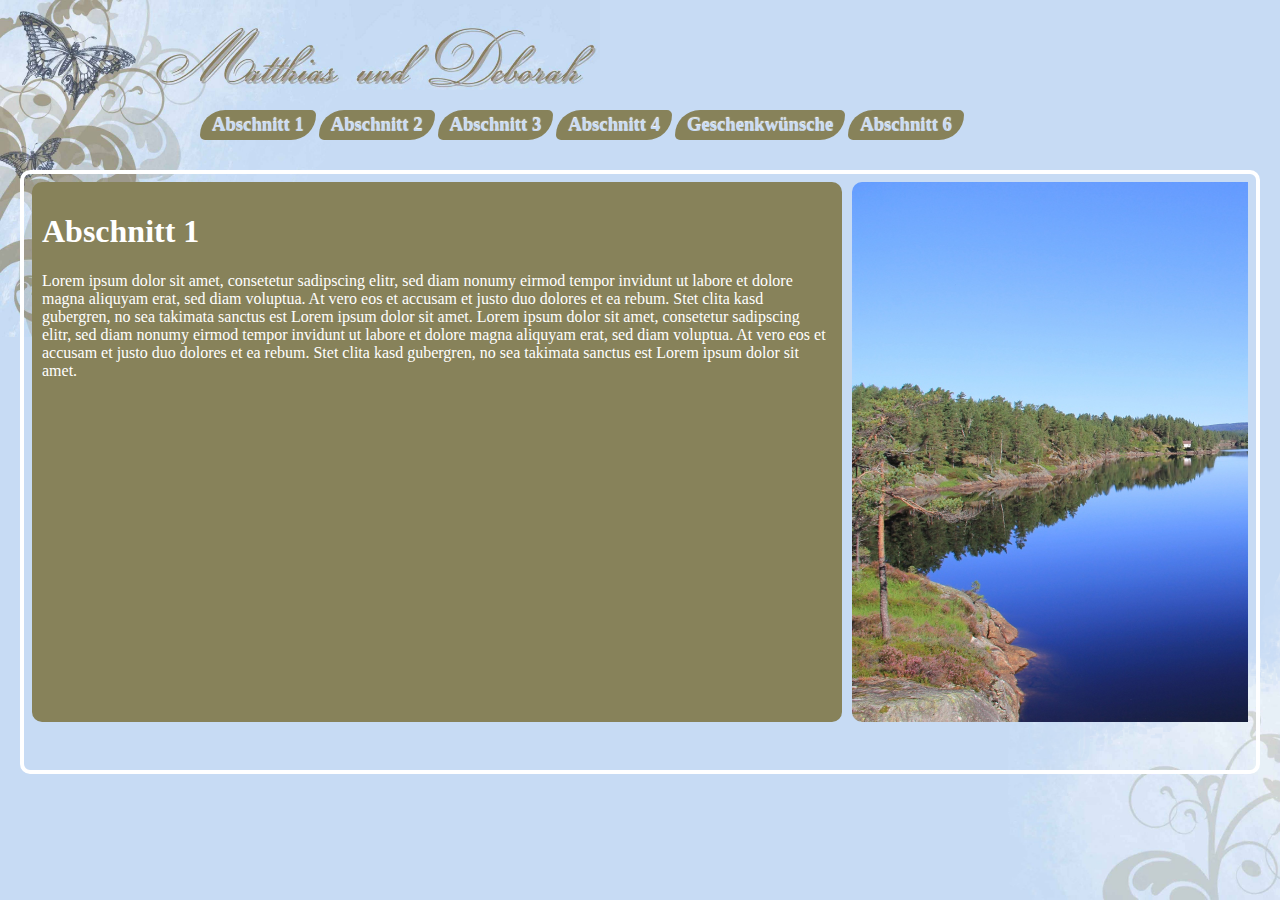
==== index.html @ 4ffcbb81 "design" ====
<!DOCTYPE html>
<html>
    <head>
        <script src="js/jquery.js"></script>
        <style>
            html, body, div, span, a, h, img, section {                
                -webkit-box-sizing: border-box; /* Safari/Chrome, other WebKit */
                -moz-box-sizing: border-box;    /* Firefox, other Gecko */
                box-sizing: border-box;         /* Opera/IE 8+ */
            }
            html {
                margin: 0;
                padding: 0;

                background: rgba(199,219,244,1);
                background-image: url('img/bg_left_top.png');
                background-size: 600px auto;
                background-repeat: no-repeat;
                /*height: 100%;*/
            }
            body {
                margin: 0 auto;
                padding: 0;
                /*padding-left: 200px;*/
                padding-top: 110px;

            }
            header {
                /*width: 500px;*/
                /*min-height: 20px;*/

                /*background: rgba(80,50,0,1);*/
                /*background: -webkit-linear-gradient(top, rgba(250, 230, 180, 0.5), rgba(80,50,0,1) 20%, rgba(80,50,0,1) 80%, #000);*/
            }
            footer {
                width: 100%;
                height: 100%;
                background-image: url('img/bg_right_bottom.png');
                background-position: bottom right;
                background-size: auto 400px;
                background-repeat: no-repeat;
                position: absolute;
                bottom: 0px;
                z-index: -1;
            }
            nav {
                padding-left: 200px;
                padding-bottom: 60px;
            }
            nav>a {
                display: block;
                float: left;
                padding: 4px 12px;
                background: rgba(135,130,90,1);
                margin-right: 3px;
                color: rgba(199,219,244,1);
                text-decoration: none;
                font-weight: bold;
                text-shadow: rgba(255,255,255,1) 0px -1px 1px;
                font-size: 14pt;
                border-radius: 100px 20px;
            }
            #scrollBoxContainer {
                margin: 0 auto;
                width: calc(100% - 40px);
                padding: 8px;
                border: 4px solid #FFF;/*rgba(135,130,90,1);*/
                border-radius: 10px;
                /*border-bottom: none;*/
            }
            #scrollBox {
                margin: 0 auto;
                height: 580px;
                /*border: 1px solid white;*/
                overflow-x: scroll;
                /*padding: 10px;*/
            }
            #content {
                width: 9020px;
                /*background: #EED;*/
                height: 100%;
            }
            section {
                width: 810px;
                height: 540px;
                background: rgba(135,130,90,1);
                /*background: rgba(80,50,0,0.7);*/                 
                display: block;
                color: white;
                float: left;
                margin-right: 10px;
                padding: 10px;
                border-radius: 10px;
            }
            section.last {
                margin-right: 0;
            }

            .kategorie {

            }
            .kategorie>.head {
                display: block;
                margin-bottom: 4px;
                padding: 2px;
                padding-left: 10px;
                background: rgba(255,255,255,0.2);
                box-shadow: inset 1px 1px 3px 0px #FFF;
                border-radius: 3px;
                cursor: pointer;
            }
            .kategorie>.head:hover {
                box-shadow: inset 1px 1px 2px 0px #000;
                
            }
            .kategorie>.body {
                display: none;
                width: 100%;
                padding: 10px;
                margin-bottom: 8px;
                background: rgba(255,255,255,0.2);
                box-shadow: inset 1px 1px 2px 0px #FFF;
                border-radius: 3px;
            }
            .wunsch {
                display: inline-block;
                background: #FFF;
                width: 120px;
                height: 130px;
                margin-right: 10px;
                padding: 4px;
                text-align: center;
                color: rgba(135,130,90,1);
                box-shadow: 3px 3px 2px 0px #444;
                border-radius: 12px;
            }

            ::-webkit-scrollbar {
                width: 12px;
            }
            ::-webkit-scrollbar-track {
                -webkit-box-shadow: inset 0 0 6px rgba(0,0,0,0.6); 
                border-radius: 10px;
                background: rgba(170,170,170,1);
            }
            ::-webkit-scrollbar-track-piece {               
            }
            ::-webkit-scrollbar-thumb {
                -webkit-box-shadow: inset 0 0 6px rgba(0,0,0,0.6); 
                background: rgba(135,130,90,1);                 
            }
            ::-webkit-scrollbar-thumb {
                border-radius: 10px;
                -webkit-box-shadow: inset 0 0 6px rgba(0,0,0,0.6); 
            }
        </style>
        <script>
            $(function() {
                $('nav a').click(function(event) {
                    $("#scrollBox").stop().animate({
                        scrollLeft: $($(this).attr('href')).parent('section').offset().left + $('#scrollBox').scrollLeft() - $('#scrollBox').offset().left},
                    2000);
                    event.preventDefault();
                });
                $('.kategorie>.head').click(function(event) {
                   $('.kategorie>.body').slideUp();
                   $(this).parent('.kategorie').children('.body').slideToggle(); 
                });
            });
        </script>
    </head>
    <body>
        <header>

        </header>
        <nav>
            <a href="#abschnitt1">Abschnitt 1</a>
            <a href="#abschnitt2">Abschnitt 2</a>
            <a href="#abschnitt3">Abschnitt 3</a>
            <a href="#abschnitt4">Abschnitt 4</a>
            <a href="#geschenke">Geschenkw&uuml;nsche</a>
            <a href="#abschnitt6">Abschnitt 6</a>
        </nav>
        <div id="scrollBoxContainer">
            <div id="scrollBox">
                <div id="content">
                    <section>
                        <a id="abschnitt1"><h1>Abschnitt 1</h1></a>
                        Lorem ipsum dolor sit amet, consetetur sadipscing elitr, sed diam nonumy eirmod tempor invidunt ut labore et dolore magna aliquyam erat, sed diam voluptua. At vero eos et accusam et justo duo dolores et ea rebum. Stet clita kasd gubergren, no sea takimata sanctus est Lorem ipsum dolor sit amet. Lorem ipsum dolor sit amet, consetetur sadipscing elitr, sed diam nonumy eirmod tempor invidunt ut labore et dolore magna aliquyam erat, sed diam voluptua. At vero eos et accusam et justo duo dolores et ea rebum. Stet clita kasd gubergren, no sea takimata sanctus est Lorem ipsum dolor sit amet.
                    </section>
                    <section style="background: url('img/2.jpg'); background-size: cover"></section>
                    <section>
                        <a id="abschnitt2"><h1>Abschnitt 2</h1></a>
                        Lorem ipsum dolor sit amet, consetetur sadipscing elitr, sed diam nonumy eirmod tempor invidunt ut labore et dolore magna aliquyam erat, sed diam voluptua. At vero eos et accusam et justo duo dolores et ea rebum. Stet clita kasd gubergren, no sea takimata sanctus est Lorem ipsum dolor sit amet. Lorem ipsum dolor sit amet, consetetur sadipscing elitr, sed diam nonumy eirmod tempor invidunt ut labore et dolore magna aliquyam erat, sed diam voluptua. At vero eos et accusam et justo duo dolores et ea rebum. Stet clita kasd gubergren, no sea takimata sanctus est Lorem ipsum dolor sit amet.
                    </section>
                    <section style="background: url('img/3.jpg'); background-size: cover"></section>
                    <section>
                        <a id="abschnitt3"><h1>Abschnitt 3</h1></a>
                        Lorem ipsum dolor sit amet, consetetur sadipscing elitr, sed diam nonumy eirmod tempor invidunt ut labore et dolore magna aliquyam erat, sed diam voluptua. At vero eos et accusam et justo duo dolores et ea rebum. Stet clita kasd gubergren, no sea takimata sanctus est Lorem ipsum dolor sit amet. Lorem ipsum dolor sit amet, consetetur sadipscing elitr, sed diam nonumy eirmod tempor invidunt ut labore et dolore magna aliquyam erat, sed diam voluptua. At vero eos et accusam et justo duo dolores et ea rebum. Stet clita kasd gubergren, no sea takimata sanctus est Lorem ipsum dolor sit amet.
                    </section>
                    <section style="background: url('img/6.jpg'); background-size: cover"></section>
                    <section>
                        <a id="abschnitt4"><h1>Abschnitt 4</h1></a>
                        Lorem ipsum dolor sit amet, consetetur sadipscing elitr, sed diam nonumy eirmod tempor invidunt ut labore et dolore magna aliquyam erat, sed diam voluptua. At vero eos et accusam et justo duo dolores et ea rebum. Stet clita kasd gubergren, no sea takimata sanctus est Lorem ipsum dolor sit amet. Lorem ipsum dolor sit amet, consetetur sadipscing elitr, sed diam nonumy eirmod tempor invidunt ut labore et dolore magna aliquyam erat, sed diam voluptua. At vero eos et accusam et justo duo dolores et ea rebum. Stet clita kasd gubergren, no sea takimata sanctus est Lorem ipsum dolor sit amet.
                    </section>
                    <section style="background: url('img/7.jpg'); background-size: cover"></section>
                    <section>
                        <a id="geschenke"><h1>Geschenkw&uuml;nsche</h1></a>
                        <div class="kategorie">
                            <div class="head">Kategorie 1</div>
                            <div class="body">
                                <div class="wunsch">
                                    Wunsch 1
                                </div>
                                <div class="wunsch">
                                    Wunsch 1
                                </div>
                                <div class="wunsch">
                                    Wunsch 1
                                </div>
                                <div class="wunsch">
                                    Wunsch 1
                                </div>
                                <div class="wunsch">
                                    Wunsch 1
                                </div>
                            </div>
                        </div>
                        <div class="kategorie">
                            <div class="head">Kategorie 2</div>
                            <div class="body">
                                <div class="wunsch">
                                    Wunsch 1
                                </div>
                                <div class="wunsch">
                                    Wunsch 1
                                </div>
                                <div class="wunsch">
                                    Wunsch 1
                                </div>
                                <div class="wunsch">
                                    Wunsch 1
                                </div>
                                <div class="wunsch">
                                    Wunsch 1
                                </div>
                            </div>
                        </div>
                        <div class="kategorie">
                            <div class="head">Kategorie 3</div>
                            <div class="body">
                                <div class="wunsch">
                                    Wunsch 1
                                </div>
                                <div class="wunsch">
                                    Wunsch 1
                                </div>
                                <div class="wunsch">
                                    Wunsch 1
                                </div>
                                <div class="wunsch">
                                    Wunsch 1
                                </div>
                                <div class="wunsch">
                                    Wunsch 1
                                </div>
                            </div>
                        </div>
                        <div class="kategorie">
                            <div class="head">Kategorie 4</div>
                            <div class="body">
                                <div class="wunsch">
                                    Wunsch 1
                                </div>
                                <div class="wunsch">
                                    Wunsch 1
                                </div>
                                <div class="wunsch">
                                    Wunsch 1
                                </div>
                                <div class="wunsch">
                                    Wunsch 1
                                </div>
                                <div class="wunsch">
                                    Wunsch 1
                                </div>
                            </div>
                        </div>
                        <div class="kategorie">
                            <div class="head">Kategorie 5</div>
                            <div class="body">
                                <div class="wunsch">
                                    Wunsch 1
                                </div>
                                <div class="wunsch">
                                    Wunsch 1
                                </div>
                                <div class="wunsch">
                                    Wunsch 1
                                </div>
                                <div class="wunsch">
                                    Wunsch 1
                                </div>
                                <div class="wunsch">
                                    Wunsch 1
                                </div>
                            </div>
                        </div>
                    </section>
                    <section style="background: url('img/8.jpg'); background-size: cover"></section>
                    <section class="last">
                        <a id="abschnitt6"><h1>Abschnitt 6</h1></a>
                        Lorem ipsum dolor sit amet, consetetur sadipscing elitr, sed diam nonumy eirmod tempor invidunt ut labore et dolore magna aliquyam erat, sed diam voluptua. At vero eos et accusam et justo duo dolores et ea rebum. Stet clita kasd gubergren, no sea takimata sanctus est Lorem ipsum dolor sit amet. Lorem ipsum dolor sit amet, consetetur sadipscing elitr, sed diam nonumy eirmod tempor invidunt ut labore et dolore magna aliquyam erat, sed diam voluptua. At vero eos et accusam et justo duo dolores et ea rebum. Stet clita kasd gubergren, no sea takimata sanctus est Lorem ipsum dolor sit amet.
                    </section>
                </div>

            </div>
        </div>
        <footer></footer>
    </body>
</html>
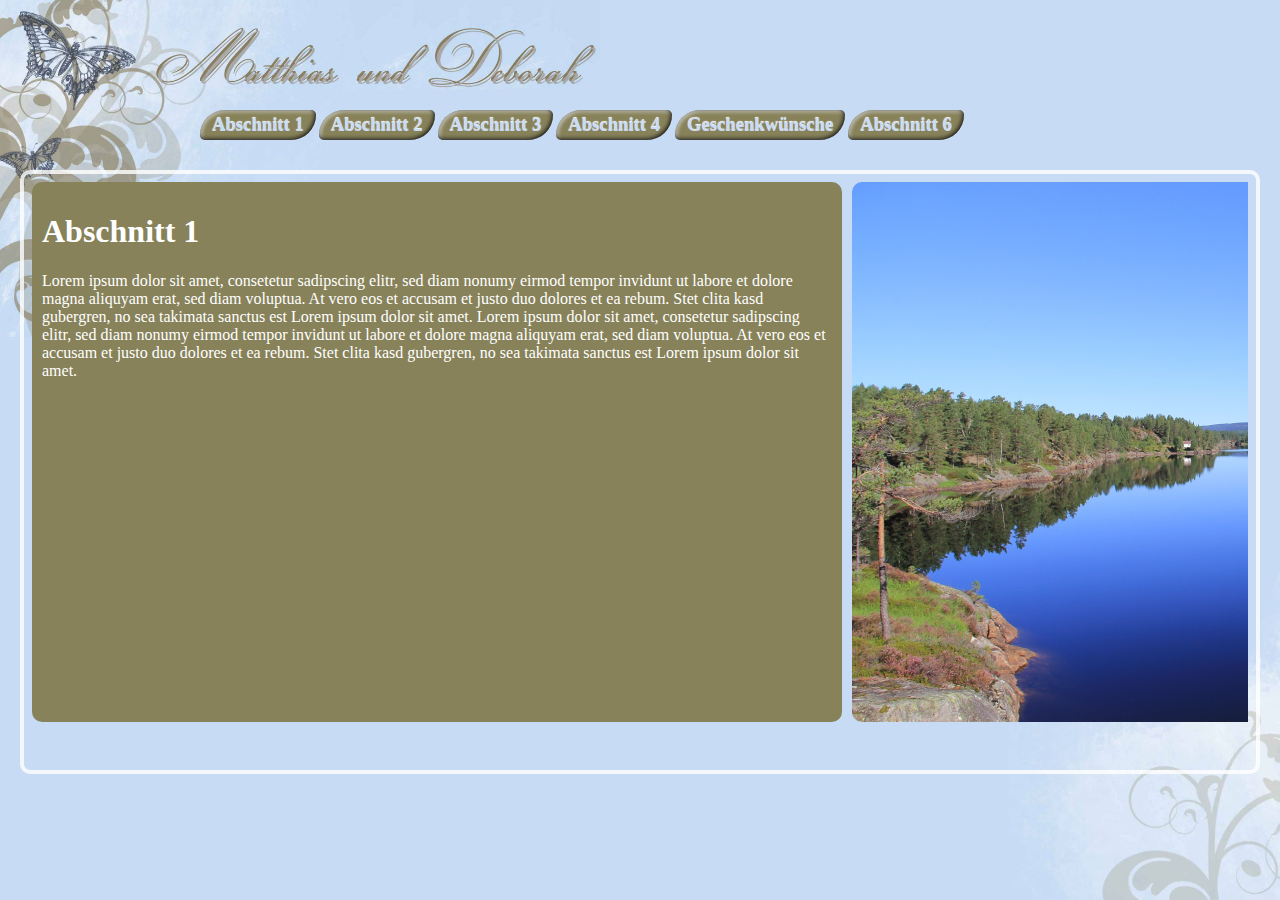
==== commit 2fc7a6d7: "a" ====
--- a/index.html
+++ b/index.html
@@ -59,12 +59,13 @@
                 text-shadow: rgba(255,255,255,1) 0px -1px 1px;
                 font-size: 14pt;
                 border-radius: 100px 20px;
+                box-shadow: inset -1px -1px 4px #000, inset 1px 1px 4px 0px #FFF
             }
             #scrollBoxContainer {
                 margin: 0 auto;
                 width: calc(100% - 40px);
                 padding: 8px;
-                border: 4px solid #FFF;/*rgba(135,130,90,1);*/
+                border: 4px solid rgba(255,255,255, 0.8);/*rgba(135,130,90,1);*/
                 border-radius: 10px;
                 /*border-bottom: none;*/
             }
@@ -111,7 +112,7 @@
             }
             .kategorie>.head:hover {
                 box-shadow: inset 1px 1px 2px 0px #000;
-                
+
             }
             .kategorie>.body {
                 display: none;
@@ -129,10 +130,20 @@
                 height: 130px;
                 margin-right: 10px;
                 padding: 4px;
+                padding-top: 8px;
                 text-align: center;
                 color: rgba(135,130,90,1);
                 box-shadow: 3px 3px 2px 0px #444;
                 border-radius: 12px;
+                cursor: pointer;
+            }
+            .wunsch:hover {
+                background: rgba(220,240,255,1);
+            }
+            .wunsch>img {
+                max-width: 80%;
+                max-height: 60%;
+                margin-top: 10px;
             }
 
             ::-webkit-scrollbar {
@@ -152,6 +163,68 @@
             ::-webkit-scrollbar-thumb {
                 border-radius: 10px;
                 -webkit-box-shadow: inset 0 0 6px rgba(0,0,0,0.6); 
+            }
+            #schenkenBlackBox {
+                position: absolute;
+                top: 0;
+                left: 0;
+                height: 100%;
+                width: 100%;
+                z-index: 99;
+                background: rgba(0,0,0,0.7);
+                display: none;
+            }
+            #schenken {
+                width: 600px;
+                min-height: 200px;
+                background: #FFF;
+                margin: 0 auto;
+                margin-top: 100px;
+                background: rgba(199,219,244,1);
+                border: 2px solid white;
+                padding: 10px;
+                /*color: rgba(135,130,90,1);*/
+            }
+            #schenken>h1 {
+                margin-top: 0;
+            }
+            #schenken>span {
+
+            }
+            #schenken>form {
+                margin-top: 20px;
+                background: rgba(0,0,0,0.2);
+                border: 1px solid #FFF;
+                padding: 8px;
+            }
+            #schenken_betrag, #schenken_email, #schenken_ok, #schenken_cancel {
+                border: 1px solid rgba(135,130,90,1);
+                border-radius: 3px;
+                padding: 3px 12px;
+                background: #FFF;
+                margin: 3px 3px 3px 0px;
+            }
+            #schenken_betrag {
+                width: 60px;
+                text-align: right;
+            }
+            #schenken_ok, #schenken_cancel {
+                cursor: pointer;
+            }
+            #schenken_ok:hover, #schenken_cancel:hover {
+                background: #CCC;
+            }
+            #schenken_total {
+
+            }
+            #schenken_rest {
+
+            }
+            #schenken_form {
+
+            }
+            #schenken_betrag {
+
             }
         </style>
         <script>
@@ -163,9 +236,12 @@
                     event.preventDefault();
                 });
                 $('.kategorie>.head').click(function(event) {
-                   $('.kategorie>.body').slideUp();
-                   $(this).parent('.kategorie').children('.body').slideToggle(); 
+                    $('.kategorie>.body').slideUp();
+                    $(this).parent('.kategorie').children('.body').slideToggle();
                 });
+                $('.wunsch').click(function(event) {
+                    $('#schenkenBlackBox').show();
+                })
             });
         </script>
     </head>
@@ -211,18 +287,23 @@
                             <div class="body">
                                 <div class="wunsch">
                                     Wunsch 1
-                                </div>
-                                <div class="wunsch">
-                                    Wunsch 1
-                                </div>
-                                <div class="wunsch">
-                                    Wunsch 1
-                                </div>
-                                <div class="wunsch">
-                                    Wunsch 1
-                                </div>
-                                <div class="wunsch">
-                                    Wunsch 1
+                                    <img src="img/placeholder.png"/>
+                                </div>
+                                <div class="wunsch">
+                                    Wunsch 1
+                                    <img src="img/placeholder.png"/>
+                                </div>
+                                <div class="wunsch">
+                                    Wunsch 1
+                                    <img src="img/placeholder.png"/>
+                                </div>
+                                <div class="wunsch">
+                                    Wunsch 1
+                                    <img src="img/placeholder.png"/>
+                                </div>
+                                <div class="wunsch">
+                                    Wunsch 1
+                                    <img src="img/placeholder.png"/>
                                 </div>
                             </div>
                         </div>
@@ -317,5 +398,33 @@
             </div>
         </div>
         <footer></footer>
+        <div id="schenkenBlackBox">
+            <div id="schenken">
+                <h1>Flitterwochen</h1>
+                Gesammtbetrag: <span id="schenken_total">1500.-</span><br/>
+                Noch verf&uuml;gbar: <span id="schenken_rest">720.-</span>
+
+                <form id="schenken_form">
+                    <table>
+                        <tr>
+                            <td>Ich m&ouml;chte</td>
+                            <td><input type="number" id="schenken_betrag" name="betrag"/> schenken.</td>
+                        </tr>
+                        <tr>
+                            <td>Meine Mailadresse:</td>
+                            <td><input type="email" id="schenken_email" name="email"/></td>
+                        </tr>
+                        <tr>
+                            <td></td>
+                            <td>
+                                <input type="submit" id="schenken_ok" value="Schenken!"/>
+                                <input type="submit" id="schenken_cancel" value="Abbrechen!"/>
+                            </td>
+                        </tr>
+                    </table>
+
+                </form>
+            </div>
+        </div>
     </body>
 </html>
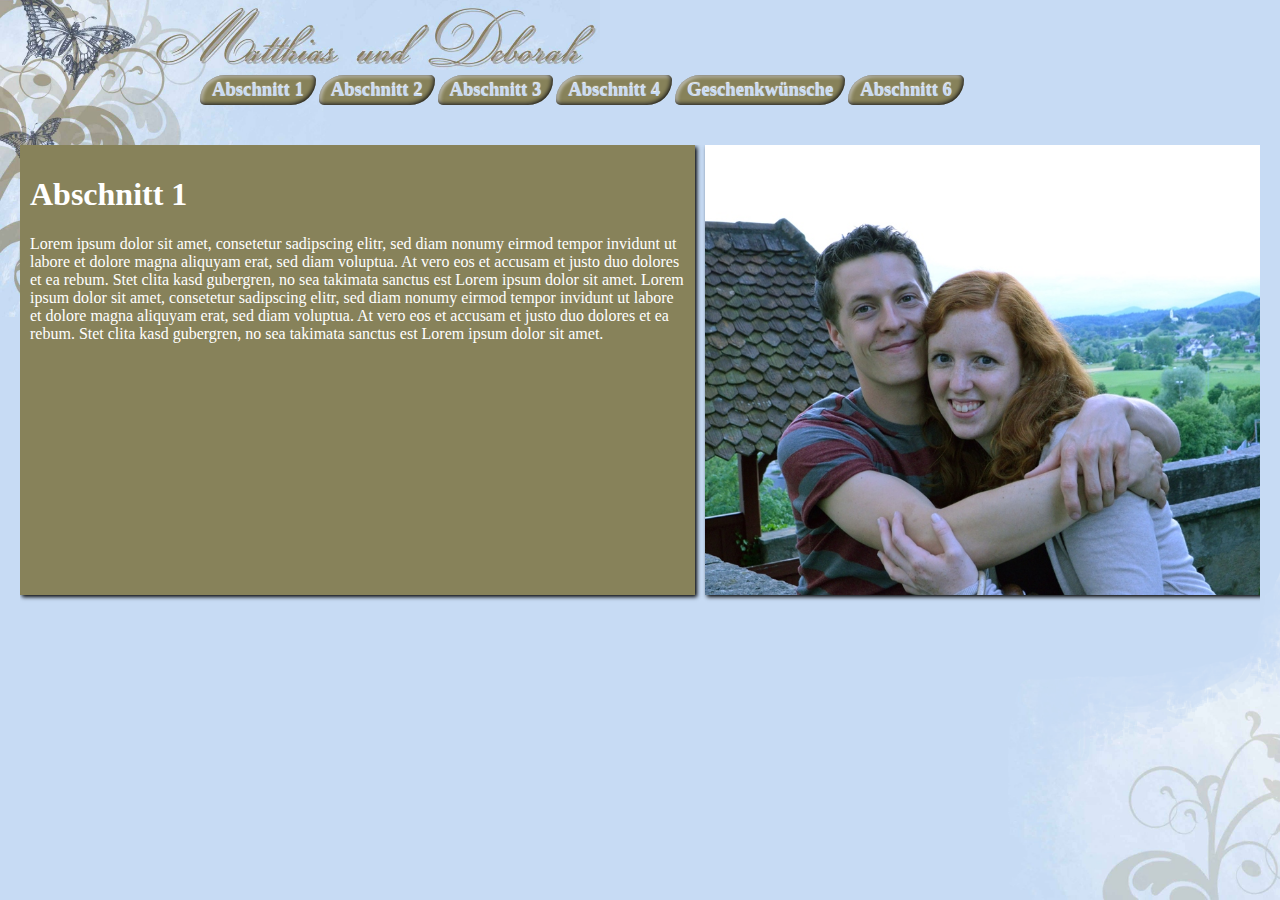
==== commit 3bc4c6eb: "images changed" ====
--- a/index.html
+++ b/index.html
@@ -1,430 +1,215 @@
 <!DOCTYPE html>
 <html>
-    <head>
-        <script src="js/jquery.js"></script>
-        <style>
-            html, body, div, span, a, h, img, section {                
-                -webkit-box-sizing: border-box; /* Safari/Chrome, other WebKit */
-                -moz-box-sizing: border-box;    /* Firefox, other Gecko */
-                box-sizing: border-box;         /* Opera/IE 8+ */
-            }
-            html {
-                margin: 0;
-                padding: 0;
+<head>
+<script src="js/jquery.js"></script>
+<link rel="stylesheet" type="text/css" href="style.css" />
+<script>
+	$(function() {
+		$('nav a').click(
+				function(event) {
+					$("#scrollBox").stop().animate(
+							{
+								scrollLeft : $($(this).attr('href')).parent(
+										'section').offset().left
+										+ $('#scrollBox').scrollLeft()
+										- $('#scrollBox').offset().left
+							}, 2000);
+					event.preventDefault();
+				});
+		$('.kategorie>.head').click(function(event) {
+			$('.kategorie>.body').slideUp();
+			$(this).parent('.kategorie').children('.body').slideToggle();
+		});
+		$('.wunsch').click(function(event) {
+			$('#schenkenBlackBox').show();
+		})
+	});
+</script>
+</head>
+<body>
+	<header> </header>
+	<nav>
+		<a href="#abschnitt1">Abschnitt 1</a> <a href="#abschnitt2">Abschnitt
+			2</a> <a href="#abschnitt3">Abschnitt 3</a> <a href="#abschnitt4">Abschnitt
+			4</a> <a href="#geschenke">Geschenkw&uuml;nsche</a> <a href="#abschnitt6">Abschnitt
+			6</a>
+	</nav>
+	<div id="scrollBoxContainer">
+		<div id="scrollBox">
+			<div id="content">
+				<section class="text">
+					<a id="abschnitt1"><h1>Abschnitt 1</h1></a> Lorem ipsum dolor sit
+					amet, consetetur sadipscing elitr, sed diam nonumy eirmod tempor
+					invidunt ut labore et dolore magna aliquyam erat, sed diam
+					voluptua. At vero eos et accusam et justo duo dolores et ea rebum.
+					Stet clita kasd gubergren, no sea takimata sanctus est Lorem ipsum
+					dolor sit amet. Lorem ipsum dolor sit amet, consetetur sadipscing
+					elitr, sed diam nonumy eirmod tempor invidunt ut labore et dolore
+					magna aliquyam erat, sed diam voluptua. At vero eos et accusam et
+					justo duo dolores et ea rebum. Stet clita kasd gubergren, no sea
+					takimata sanctus est Lorem ipsum dolor sit amet.
+				</section>
+				<section>
+					<img src="img/1.jpg">
+				</section>
+				<section class="text">
+					<a id="abschnitt2"><h1>Abschnitt 2</h1></a> Lorem ipsum dolor sit
+					amet, consetetur sadipscing elitr, sed diam nonumy eirmod tempor
+					invidunt ut labore et dolore magna aliquyam erat, sed diam
+					voluptua. At vero eos et accusam et justo duo dolores et ea rebum.
+					Stet clita kasd gubergren, no sea takimata sanctus est Lorem ipsum
+					dolor sit amet. Lorem ipsum dolor sit amet, consetetur sadipscing
+					elitr, sed diam nonumy eirmod tempor invidunt ut labore et dolore
+					magna aliquyam erat, sed diam voluptua. At vero eos et accusam et
+					justo duo dolores et ea rebum. Stet clita kasd gubergren, no sea
+					takimata sanctus est Lorem ipsum dolor sit amet.
+				</section>
+				<section>
+					<img src="img/2.jpg">
+				</section>
+				<section class="text">
+					<a id="abschnitt3"><h1>Abschnitt 3</h1></a> Lorem ipsum dolor sit
+					amet, consetetur sadipscing elitr, sed diam nonumy eirmod tempor
+					invidunt ut labore et dolore magna aliquyam erat, sed diam
+					voluptua. At vero eos et accusam et justo duo dolores et ea rebum.
+					Stet clita kasd gubergren, no sea takimata sanctus est Lorem ipsum
+					dolor sit amet. Lorem ipsum dolor sit amet, consetetur sadipscing
+					elitr, sed diam nonumy eirmod tempor invidunt ut labore et dolore
+					magna aliquyam erat, sed diam voluptua. At vero eos et accusam et
+					justo duo dolores et ea rebum. Stet clita kasd gubergren, no sea
+					takimata sanctus est Lorem ipsum dolor sit amet.
+				</section>
+				<section>
+					<img src="img/5.jpg">
+				</section>
+				<section class="text">
+					<a id="abschnitt4"><h1>Abschnitt 4</h1></a> Lorem ipsum dolor sit
+					amet, consetetur sadipscing elitr, sed diam nonumy eirmod tempor
+					invidunt ut labore et dolore magna aliquyam erat, sed diam
+					voluptua. At vero eos et accusam et justo duo dolores et ea rebum.
+					Stet clita kasd gubergren, no sea takimata sanctus est Lorem ipsum
+					dolor sit amet. Lorem ipsum dolor sit amet, consetetur sadipscing
+					elitr, sed diam nonumy eirmod tempor invidunt ut labore et dolore
+					magna aliquyam erat, sed diam voluptua. At vero eos et accusam et
+					justo duo dolores et ea rebum. Stet clita kasd gubergren, no sea
+					takimata sanctus est Lorem ipsum dolor sit amet.
+				</section>
+				<section>
+					<img src="img/7.jpg">
+				</section>
+				<section class="text">
+					<a id="geschenke"><h1>Geschenkw&uuml;nsche</h1></a>
+					<div class="kategorie">
+						<div class="head">Kategorie 1</div>
+						<div class="body">
+							<div class="wunsch">
+								Wunsch 1 <img src="img/placeholder.png" />
+							</div>
+							<div class="wunsch">
+								Wunsch 1 <img src="img/placeholder.png" />
+							</div>
+							<div class="wunsch">
+								Wunsch 1 <img src="img/placeholder.png" />
+							</div>
+							<div class="wunsch">
+								Wunsch 1 <img src="img/placeholder.png" />
+							</div>
+							<div class="wunsch">
+								Wunsch 1 <img src="img/placeholder.png" />
+							</div>
+						</div>
+					</div>
+					<div class="kategorie">
+						<div class="head">Kategorie 2</div>
+						<div class="body">
+							<div class="wunsch">Wunsch 1</div>
+							<div class="wunsch">Wunsch 1</div>
+							<div class="wunsch">Wunsch 1</div>
+							<div class="wunsch">Wunsch 1</div>
+							<div class="wunsch">Wunsch 1</div>
+						</div>
+					</div>
+					<div class="kategorie">
+						<div class="head">Kategorie 3</div>
+						<div class="body">
+							<div class="wunsch">Wunsch 1</div>
+							<div class="wunsch">Wunsch 1</div>
+							<div class="wunsch">Wunsch 1</div>
+							<div class="wunsch">Wunsch 1</div>
+							<div class="wunsch">Wunsch 1</div>
+						</div>
+					</div>
+					<div class="kategorie">
+						<div class="head">Kategorie 4</div>
+						<div class="body">
+							<div class="wunsch">Wunsch 1</div>
+							<div class="wunsch">Wunsch 1</div>
+							<div class="wunsch">Wunsch 1</div>
+							<div class="wunsch">Wunsch 1</div>
+							<div class="wunsch">Wunsch 1</div>
+						</div>
+					</div>
+					<div class="kategorie">
+						<div class="head">Kategorie 5</div>
+						<div class="body">
+							<div class="wunsch">Wunsch 1</div>
+							<div class="wunsch">Wunsch 1</div>
+							<div class="wunsch">Wunsch 1</div>
+							<div class="wunsch">Wunsch 1</div>
+							<div class="wunsch">Wunsch 1</div>
+						</div>
+					</div>
+					</p>
+				</section>
+				<section class="high">
+					<img src="img/12.jpg">
+				</section>
+				<section class="text">
+					<a id="abschnitt6"><h1>Abschnitt 6</h1></a> Lorem ipsum dolor sit
+					amet, consetetur sadipscing elitr, sed diam nonumy eirmod tempor
+					invidunt ut labore et dolore magna aliquyam erat, sed diam
+					voluptua. At vero eos et accusam et justo duo dolores et ea rebum.
+					Stet clita kasd gubergren, no sea takimata sanctus est Lorem ipsum
+					dolor sit amet. Lorem ipsum dolor sit amet, consetetur sadipscing
+					elitr, sed diam nonumy eirmod tempor invidunt ut labore et dolore
+					magna aliquyam erat, sed diam voluptua. At vero eos et accusam et
+					justo duo dolores et ea rebum. Stet clita kasd gubergren, no sea
+					takimata sanctus est Lorem ipsum dolor sit amet.
+				</section>
+				<section class="last high">
+					<img src="img/15.jpg">
+				</section>
+			</div>
 
-                background: rgba(199,219,244,1);
-                background-image: url('img/bg_left_top.png');
-                background-size: 600px auto;
-                background-repeat: no-repeat;
-                /*height: 100%;*/
-            }
-            body {
-                margin: 0 auto;
-                padding: 0;
-                /*padding-left: 200px;*/
-                padding-top: 110px;
+		</div>
+	</div>
+	<footer></footer>
+	<div id="schenkenBlackBox">
+		<div id="schenken">
+			<h1>Flitterwochen</h1>
+			Gesammtbetrag: <span id="schenken_total">1500.-</span><br /> Noch
+			verf&uuml;gbar: <span id="schenken_rest">720.-</span>
 
-            }
-            header {
-                /*width: 500px;*/
-                /*min-height: 20px;*/
+			<form id="schenken_form">
+				<table>
+					<tr>
+						<td>Ich m&ouml;chte</td>
+						<td><input type="number" id="schenken_betrag" name="betrag" />
+							schenken.</td>
+					</tr>
+					<tr>
+						<td>Meine Mailadresse:</td>
+						<td><input type="email" id="schenken_email" name="email" /></td>
+					</tr>
+					<tr>
+						<td></td>
+						<td><input type="submit" id="schenken_ok" value="Schenken!" />
+							<input type="submit" id="schenken_cancel" value="Abbrechen!" /></td>
+					</tr>
+				</table>
 
-                /*background: rgba(80,50,0,1);*/
-                /*background: -webkit-linear-gradient(top, rgba(250, 230, 180, 0.5), rgba(80,50,0,1) 20%, rgba(80,50,0,1) 80%, #000);*/
-            }
-            footer {
-                width: 100%;
-                height: 100%;
-                background-image: url('img/bg_right_bottom.png');
-                background-position: bottom right;
-                background-size: auto 400px;
-                background-repeat: no-repeat;
-                position: absolute;
-                bottom: 0px;
-                z-index: -1;
-            }
-            nav {
-                padding-left: 200px;
-                padding-bottom: 60px;
-            }
-            nav>a {
-                display: block;
-                float: left;
-                padding: 4px 12px;
-                background: rgba(135,130,90,1);
-                margin-right: 3px;
-                color: rgba(199,219,244,1);
-                text-decoration: none;
-                font-weight: bold;
-                text-shadow: rgba(255,255,255,1) 0px -1px 1px;
-                font-size: 14pt;
-                border-radius: 100px 20px;
-                box-shadow: inset -1px -1px 4px #000, inset 1px 1px 4px 0px #FFF
-            }
-            #scrollBoxContainer {
-                margin: 0 auto;
-                width: calc(100% - 40px);
-                padding: 8px;
-                border: 4px solid rgba(255,255,255, 0.8);/*rgba(135,130,90,1);*/
-                border-radius: 10px;
-                /*border-bottom: none;*/
-            }
-            #scrollBox {
-                margin: 0 auto;
-                height: 580px;
-                /*border: 1px solid white;*/
-                overflow-x: scroll;
-                /*padding: 10px;*/
-            }
-            #content {
-                width: 9020px;
-                /*background: #EED;*/
-                height: 100%;
-            }
-            section {
-                width: 810px;
-                height: 540px;
-                background: rgba(135,130,90,1);
-                /*background: rgba(80,50,0,0.7);*/                 
-                display: block;
-                color: white;
-                float: left;
-                margin-right: 10px;
-                padding: 10px;
-                border-radius: 10px;
-            }
-            section.last {
-                margin-right: 0;
-            }
-
-            .kategorie {
-
-            }
-            .kategorie>.head {
-                display: block;
-                margin-bottom: 4px;
-                padding: 2px;
-                padding-left: 10px;
-                background: rgba(255,255,255,0.2);
-                box-shadow: inset 1px 1px 3px 0px #FFF;
-                border-radius: 3px;
-                cursor: pointer;
-            }
-            .kategorie>.head:hover {
-                box-shadow: inset 1px 1px 2px 0px #000;
-
-            }
-            .kategorie>.body {
-                display: none;
-                width: 100%;
-                padding: 10px;
-                margin-bottom: 8px;
-                background: rgba(255,255,255,0.2);
-                box-shadow: inset 1px 1px 2px 0px #FFF;
-                border-radius: 3px;
-            }
-            .wunsch {
-                display: inline-block;
-                background: #FFF;
-                width: 120px;
-                height: 130px;
-                margin-right: 10px;
-                padding: 4px;
-                padding-top: 8px;
-                text-align: center;
-                color: rgba(135,130,90,1);
-                box-shadow: 3px 3px 2px 0px #444;
-                border-radius: 12px;
-                cursor: pointer;
-            }
-            .wunsch:hover {
-                background: rgba(220,240,255,1);
-            }
-            .wunsch>img {
-                max-width: 80%;
-                max-height: 60%;
-                margin-top: 10px;
-            }
-
-            ::-webkit-scrollbar {
-                width: 12px;
-            }
-            ::-webkit-scrollbar-track {
-                -webkit-box-shadow: inset 0 0 6px rgba(0,0,0,0.6); 
-                border-radius: 10px;
-                background: rgba(170,170,170,1);
-            }
-            ::-webkit-scrollbar-track-piece {               
-            }
-            ::-webkit-scrollbar-thumb {
-                -webkit-box-shadow: inset 0 0 6px rgba(0,0,0,0.6); 
-                background: rgba(135,130,90,1);                 
-            }
-            ::-webkit-scrollbar-thumb {
-                border-radius: 10px;
-                -webkit-box-shadow: inset 0 0 6px rgba(0,0,0,0.6); 
-            }
-            #schenkenBlackBox {
-                position: absolute;
-                top: 0;
-                left: 0;
-                height: 100%;
-                width: 100%;
-                z-index: 99;
-                background: rgba(0,0,0,0.7);
-                display: none;
-            }
-            #schenken {
-                width: 600px;
-                min-height: 200px;
-                background: #FFF;
-                margin: 0 auto;
-                margin-top: 100px;
-                background: rgba(199,219,244,1);
-                border: 2px solid white;
-                padding: 10px;
-                /*color: rgba(135,130,90,1);*/
-            }
-            #schenken>h1 {
-                margin-top: 0;
-            }
-            #schenken>span {
-
-            }
-            #schenken>form {
-                margin-top: 20px;
-                background: rgba(0,0,0,0.2);
-                border: 1px solid #FFF;
-                padding: 8px;
-            }
-            #schenken_betrag, #schenken_email, #schenken_ok, #schenken_cancel {
-                border: 1px solid rgba(135,130,90,1);
-                border-radius: 3px;
-                padding: 3px 12px;
-                background: #FFF;
-                margin: 3px 3px 3px 0px;
-            }
-            #schenken_betrag {
-                width: 60px;
-                text-align: right;
-            }
-            #schenken_ok, #schenken_cancel {
-                cursor: pointer;
-            }
-            #schenken_ok:hover, #schenken_cancel:hover {
-                background: #CCC;
-            }
-            #schenken_total {
-
-            }
-            #schenken_rest {
-
-            }
-            #schenken_form {
-
-            }
-            #schenken_betrag {
-
-            }
-        </style>
-        <script>
-            $(function() {
-                $('nav a').click(function(event) {
-                    $("#scrollBox").stop().animate({
-                        scrollLeft: $($(this).attr('href')).parent('section').offset().left + $('#scrollBox').scrollLeft() - $('#scrollBox').offset().left},
-                    2000);
-                    event.preventDefault();
-                });
-                $('.kategorie>.head').click(function(event) {
-                    $('.kategorie>.body').slideUp();
-                    $(this).parent('.kategorie').children('.body').slideToggle();
-                });
-                $('.wunsch').click(function(event) {
-                    $('#schenkenBlackBox').show();
-                })
-            });
-        </script>
-    </head>
-    <body>
-        <header>
-
-        </header>
-        <nav>
-            <a href="#abschnitt1">Abschnitt 1</a>
-            <a href="#abschnitt2">Abschnitt 2</a>
-            <a href="#abschnitt3">Abschnitt 3</a>
-            <a href="#abschnitt4">Abschnitt 4</a>
-            <a href="#geschenke">Geschenkw&uuml;nsche</a>
-            <a href="#abschnitt6">Abschnitt 6</a>
-        </nav>
-        <div id="scrollBoxContainer">
-            <div id="scrollBox">
-                <div id="content">
-                    <section>
-                        <a id="abschnitt1"><h1>Abschnitt 1</h1></a>
-                        Lorem ipsum dolor sit amet, consetetur sadipscing elitr, sed diam nonumy eirmod tempor invidunt ut labore et dolore magna aliquyam erat, sed diam voluptua. At vero eos et accusam et justo duo dolores et ea rebum. Stet clita kasd gubergren, no sea takimata sanctus est Lorem ipsum dolor sit amet. Lorem ipsum dolor sit amet, consetetur sadipscing elitr, sed diam nonumy eirmod tempor invidunt ut labore et dolore magna aliquyam erat, sed diam voluptua. At vero eos et accusam et justo duo dolores et ea rebum. Stet clita kasd gubergren, no sea takimata sanctus est Lorem ipsum dolor sit amet.
-                    </section>
-                    <section style="background: url('img/2.jpg'); background-size: cover"></section>
-                    <section>
-                        <a id="abschnitt2"><h1>Abschnitt 2</h1></a>
-                        Lorem ipsum dolor sit amet, consetetur sadipscing elitr, sed diam nonumy eirmod tempor invidunt ut labore et dolore magna aliquyam erat, sed diam voluptua. At vero eos et accusam et justo duo dolores et ea rebum. Stet clita kasd gubergren, no sea takimata sanctus est Lorem ipsum dolor sit amet. Lorem ipsum dolor sit amet, consetetur sadipscing elitr, sed diam nonumy eirmod tempor invidunt ut labore et dolore magna aliquyam erat, sed diam voluptua. At vero eos et accusam et justo duo dolores et ea rebum. Stet clita kasd gubergren, no sea takimata sanctus est Lorem ipsum dolor sit amet.
-                    </section>
-                    <section style="background: url('img/3.jpg'); background-size: cover"></section>
-                    <section>
-                        <a id="abschnitt3"><h1>Abschnitt 3</h1></a>
-                        Lorem ipsum dolor sit amet, consetetur sadipscing elitr, sed diam nonumy eirmod tempor invidunt ut labore et dolore magna aliquyam erat, sed diam voluptua. At vero eos et accusam et justo duo dolores et ea rebum. Stet clita kasd gubergren, no sea takimata sanctus est Lorem ipsum dolor sit amet. Lorem ipsum dolor sit amet, consetetur sadipscing elitr, sed diam nonumy eirmod tempor invidunt ut labore et dolore magna aliquyam erat, sed diam voluptua. At vero eos et accusam et justo duo dolores et ea rebum. Stet clita kasd gubergren, no sea takimata sanctus est Lorem ipsum dolor sit amet.
-                    </section>
-                    <section style="background: url('img/6.jpg'); background-size: cover"></section>
-                    <section>
-                        <a id="abschnitt4"><h1>Abschnitt 4</h1></a>
-                        Lorem ipsum dolor sit amet, consetetur sadipscing elitr, sed diam nonumy eirmod tempor invidunt ut labore et dolore magna aliquyam erat, sed diam voluptua. At vero eos et accusam et justo duo dolores et ea rebum. Stet clita kasd gubergren, no sea takimata sanctus est Lorem ipsum dolor sit amet. Lorem ipsum dolor sit amet, consetetur sadipscing elitr, sed diam nonumy eirmod tempor invidunt ut labore et dolore magna aliquyam erat, sed diam voluptua. At vero eos et accusam et justo duo dolores et ea rebum. Stet clita kasd gubergren, no sea takimata sanctus est Lorem ipsum dolor sit amet.
-                    </section>
-                    <section style="background: url('img/7.jpg'); background-size: cover"></section>
-                    <section>
-                        <a id="geschenke"><h1>Geschenkw&uuml;nsche</h1></a>
-                        <div class="kategorie">
-                            <div class="head">Kategorie 1</div>
-                            <div class="body">
-                                <div class="wunsch">
-                                    Wunsch 1
-                                    <img src="img/placeholder.png"/>
-                                </div>
-                                <div class="wunsch">
-                                    Wunsch 1
-                                    <img src="img/placeholder.png"/>
-                                </div>
-                                <div class="wunsch">
-                                    Wunsch 1
-                                    <img src="img/placeholder.png"/>
-                                </div>
-                                <div class="wunsch">
-                                    Wunsch 1
-                                    <img src="img/placeholder.png"/>
-                                </div>
-                                <div class="wunsch">
-                                    Wunsch 1
-                                    <img src="img/placeholder.png"/>
-                                </div>
-                            </div>
-                        </div>
-                        <div class="kategorie">
-                            <div class="head">Kategorie 2</div>
-                            <div class="body">
-                                <div class="wunsch">
-                                    Wunsch 1
-                                </div>
-                                <div class="wunsch">
-                                    Wunsch 1
-                                </div>
-                                <div class="wunsch">
-                                    Wunsch 1
-                                </div>
-                                <div class="wunsch">
-                                    Wunsch 1
-                                </div>
-                                <div class="wunsch">
-                                    Wunsch 1
-                                </div>
-                            </div>
-                        </div>
-                        <div class="kategorie">
-                            <div class="head">Kategorie 3</div>
-                            <div class="body">
-                                <div class="wunsch">
-                                    Wunsch 1
-                                </div>
-                                <div class="wunsch">
-                                    Wunsch 1
-                                </div>
-                                <div class="wunsch">
-                                    Wunsch 1
-                                </div>
-                                <div class="wunsch">
-                                    Wunsch 1
-                                </div>
-                                <div class="wunsch">
-                                    Wunsch 1
-                                </div>
-                            </div>
-                        </div>
-                        <div class="kategorie">
-                            <div class="head">Kategorie 4</div>
-                            <div class="body">
-                                <div class="wunsch">
-                                    Wunsch 1
-                                </div>
-                                <div class="wunsch">
-                                    Wunsch 1
-                                </div>
-                                <div class="wunsch">
-                                    Wunsch 1
-                                </div>
-                                <div class="wunsch">
-                                    Wunsch 1
-                                </div>
-                                <div class="wunsch">
-                                    Wunsch 1
-                                </div>
-                            </div>
-                        </div>
-                        <div class="kategorie">
-                            <div class="head">Kategorie 5</div>
-                            <div class="body">
-                                <div class="wunsch">
-                                    Wunsch 1
-                                </div>
-                                <div class="wunsch">
-                                    Wunsch 1
-                                </div>
-                                <div class="wunsch">
-                                    Wunsch 1
-                                </div>
-                                <div class="wunsch">
-                                    Wunsch 1
-                                </div>
-                                <div class="wunsch">
-                                    Wunsch 1
-                                </div>
-                            </div>
-                        </div>
-                    </section>
-                    <section style="background: url('img/8.jpg'); background-size: cover"></section>
-                    <section class="last">
-                        <a id="abschnitt6"><h1>Abschnitt 6</h1></a>
-                        Lorem ipsum dolor sit amet, consetetur sadipscing elitr, sed diam nonumy eirmod tempor invidunt ut labore et dolore magna aliquyam erat, sed diam voluptua. At vero eos et accusam et justo duo dolores et ea rebum. Stet clita kasd gubergren, no sea takimata sanctus est Lorem ipsum dolor sit amet. Lorem ipsum dolor sit amet, consetetur sadipscing elitr, sed diam nonumy eirmod tempor invidunt ut labore et dolore magna aliquyam erat, sed diam voluptua. At vero eos et accusam et justo duo dolores et ea rebum. Stet clita kasd gubergren, no sea takimata sanctus est Lorem ipsum dolor sit amet.
-                    </section>
-                </div>
-
-            </div>
-        </div>
-        <footer></footer>
-        <div id="schenkenBlackBox">
-            <div id="schenken">
-                <h1>Flitterwochen</h1>
-                Gesammtbetrag: <span id="schenken_total">1500.-</span><br/>
-                Noch verf&uuml;gbar: <span id="schenken_rest">720.-</span>
-
-                <form id="schenken_form">
-                    <table>
-                        <tr>
-                            <td>Ich m&ouml;chte</td>
-                            <td><input type="number" id="schenken_betrag" name="betrag"/> schenken.</td>
-                        </tr>
-                        <tr>
-                            <td>Meine Mailadresse:</td>
-                            <td><input type="email" id="schenken_email" name="email"/></td>
-                        </tr>
-                        <tr>
-                            <td></td>
-                            <td>
-                                <input type="submit" id="schenken_ok" value="Schenken!"/>
-                                <input type="submit" id="schenken_cancel" value="Abbrechen!"/>
-                            </td>
-                        </tr>
-                    </table>
-
-                </form>
-            </div>
-        </div>
-    </body>
+			</form>
+		</div>
+	</div>
+</body>
 </html>
--- a/style.css
+++ b/style.css
@@ -0,0 +1,239 @@
+
+            html, body, div, span, a, h, img, section, nav {                
+                -webkit-box-sizing: border-box; /* Safari/Chrome, other WebKit */
+                -moz-box-sizing: border-box;    /* Firefox, other Gecko */
+                box-sizing: border-box;         /* Opera/IE 8+ */
+            }
+            html {
+                margin: 0;
+                padding: 0;
+
+                background: rgba(199,219,244,1);
+                background-image: url('img/bg_left_top.png');
+                background-position: 0px -20px;
+                background-size: 600px auto;
+                background-repeat: no-repeat;
+                /*height: 100%;*/
+            }
+            body {
+                margin: 0 auto;
+                padding: 0;
+                /*padding-left: 200px;*/
+                padding-top: 75px;
+
+            }
+            header {
+                /*width: 500px;*/
+                /*min-height: 20px;*/
+
+                /*background: rgba(80,50,0,1);*/
+                /*background: -webkit-linear-gradient(top, rgba(250, 230, 180, 0.5), rgba(80,50,0,1) 20%, rgba(80,50,0,1) 80%, #000);*/
+            }
+            footer {
+                width: 100%;
+                height: 100%;
+                background-image: url('img/bg_right_bottom.png');
+                background-position: bottom right;
+                background-size: auto 400px;
+                background-repeat: no-repeat;
+                position: absolute;
+                bottom: 0px;
+                z-index: -1;
+            }
+            nav {
+            	width: 100%;
+            	overflow: hidden;
+            	
+                padding-left: 200px;
+                padding-bottom: 40px;
+            }
+            nav>a {
+                display: block;
+                float: left;
+                padding: 4px 12px;
+                background: rgba(135,130,90,1);
+                margin-right: 3px;
+                color: rgba(199,219,244,1);
+                text-decoration: none;
+                font-weight: bold;
+                text-shadow: rgba(255,255,255,1) 0px -1px 1px;
+                font-size: 14pt;
+                border-radius: 100px 20px;
+                box-shadow: inset -1px -1px 4px #000, inset 1px 1px 4px 0px #FFF
+            }
+            #scrollBoxContainer {
+                margin: 0 auto;
+                width: calc(100% - 40px);
+/*                 padding: 8px; */
+/*                 border: 4px solid rgba(255,255,255, 0.8);/*rgba(135,130,90,1);*/ */
+                border-radius: 10px;
+                /*border-bottom: none;*/
+            }
+            #scrollBox {
+                margin: 0 auto;
+                height: 480px;
+                /*border: 1px solid white;*/
+                overflow-x: scroll;
+/*                 border-radius: 10px; */
+                /*padding: 10px;*/
+            }
+            #content {
+                width: 9020px;
+                /*background: #EED;*/
+                height: 100%;
+            }
+            section {
+                width: 675px;
+                height: 450px;
+                background: rgba(135,130,90,1);
+                /*background: rgba(80,50,0,0.7);*/                 
+                display: block;
+                color: white;
+                float: left;
+                margin-right: 10px;
+                box-shadow: 2px 2px 4px 0px #000;
+/*                 border-radius: 10px; */
+            }
+            section.text {
+            	padding: 10px;
+            }
+            section.high {
+            	width: 300px;
+            }
+            section.last {
+                margin-right: 0;
+            }
+            section>img {
+            	width: 100%;
+            	height: 100%;
+            }
+
+            .kategorie {
+
+            }
+            .kategorie>.head {
+                display: block;
+                margin-bottom: 4px;
+                padding: 2px;
+                padding-left: 10px;
+                background: rgba(255,255,255,0.2);
+                box-shadow: inset 1px 1px 3px 0px #FFF;
+                border-radius: 3px;
+                cursor: pointer;
+            }
+            .kategorie>.head:hover {
+                box-shadow: inset 1px 1px 2px 0px #000;
+
+            }
+            .kategorie>.body {
+                display: none;
+                width: 100%;
+                padding: 10px;
+                margin-bottom: 8px;
+                background: rgba(255,255,255,0.2);
+                box-shadow: inset 1px 1px 2px 0px #FFF;
+                border-radius: 3px;
+            }
+            .wunsch {
+                display: inline-block;
+                background: #FFF;
+                width: 120px;
+                height: 130px;
+                margin-right: 10px;
+                padding: 4px;
+                padding-top: 8px;
+                text-align: center;
+                color: rgba(135,130,90,1);
+                box-shadow: 3px 3px 2px 0px #444;
+                border-radius: 12px;
+                cursor: pointer;
+            }
+            .wunsch:hover {
+                background: rgba(220,240,255,1);
+            }
+            .wunsch>img {
+                max-width: 80%;
+                max-height: 60%;
+                margin-top: 10px;
+            }
+
+            ::-webkit-scrollbar {
+                width: 12px;
+            }
+            ::-webkit-scrollbar-track {
+                -webkit-box-shadow: inset 0 0 6px rgba(0,0,0,0.6); 
+                border-radius: 10px;
+                background: rgba(170,170,170,1);
+            }
+            ::-webkit-scrollbar-track-piece {               
+            }
+            ::-webkit-scrollbar-thumb {
+                -webkit-box-shadow: inset 0 0 6px rgba(0,0,0,0.6); 
+                background: rgba(135,130,90,1);                 
+            }
+            ::-webkit-scrollbar-thumb {
+                border-radius: 10px;
+                -webkit-box-shadow: inset 0 0 6px rgba(0,0,0,0.6); 
+            }
+            #schenkenBlackBox {
+                position: absolute;
+                top: 0;
+                left: 0;
+                height: 100%;
+                width: 100%;
+                z-index: 99;
+                background: rgba(0,0,0,0.7);
+                display: none;
+            }
+            #schenken {
+                width: 600px;
+                min-height: 200px;
+                background: #FFF;
+                margin: 0 auto;
+                margin-top: 100px;
+                background: rgba(199,219,244,1);
+                border: 2px solid white;
+                padding: 10px;
+                /*color: rgba(135,130,90,1);*/
+            }
+            #schenken>h1 {
+                margin-top: 0;
+            }
+            #schenken>span {
+
+            }
+            #schenken>form {
+                margin-top: 20px;
+                background: rgba(0,0,0,0.2);
+                border: 1px solid #FFF;
+                padding: 8px;
+            }
+            #schenken_betrag, #schenken_email, #schenken_ok, #schenken_cancel {
+                border: 1px solid rgba(135,130,90,1);
+                border-radius: 3px;
+                padding: 3px 12px;
+                background: #FFF;
+                margin: 3px 3px 3px 0px;
+            }
+            #schenken_betrag {
+                width: 60px;
+                text-align: right;
+            }
+            #schenken_ok, #schenken_cancel {
+                cursor: pointer;
+            }
+            #schenken_ok:hover, #schenken_cancel:hover {
+                background: #CCC;
+            }
+            #schenken_total {
+
+            }
+            #schenken_rest {
+
+            }
+            #schenken_form {
+
+            }
+            #schenken_betrag {
+
+            }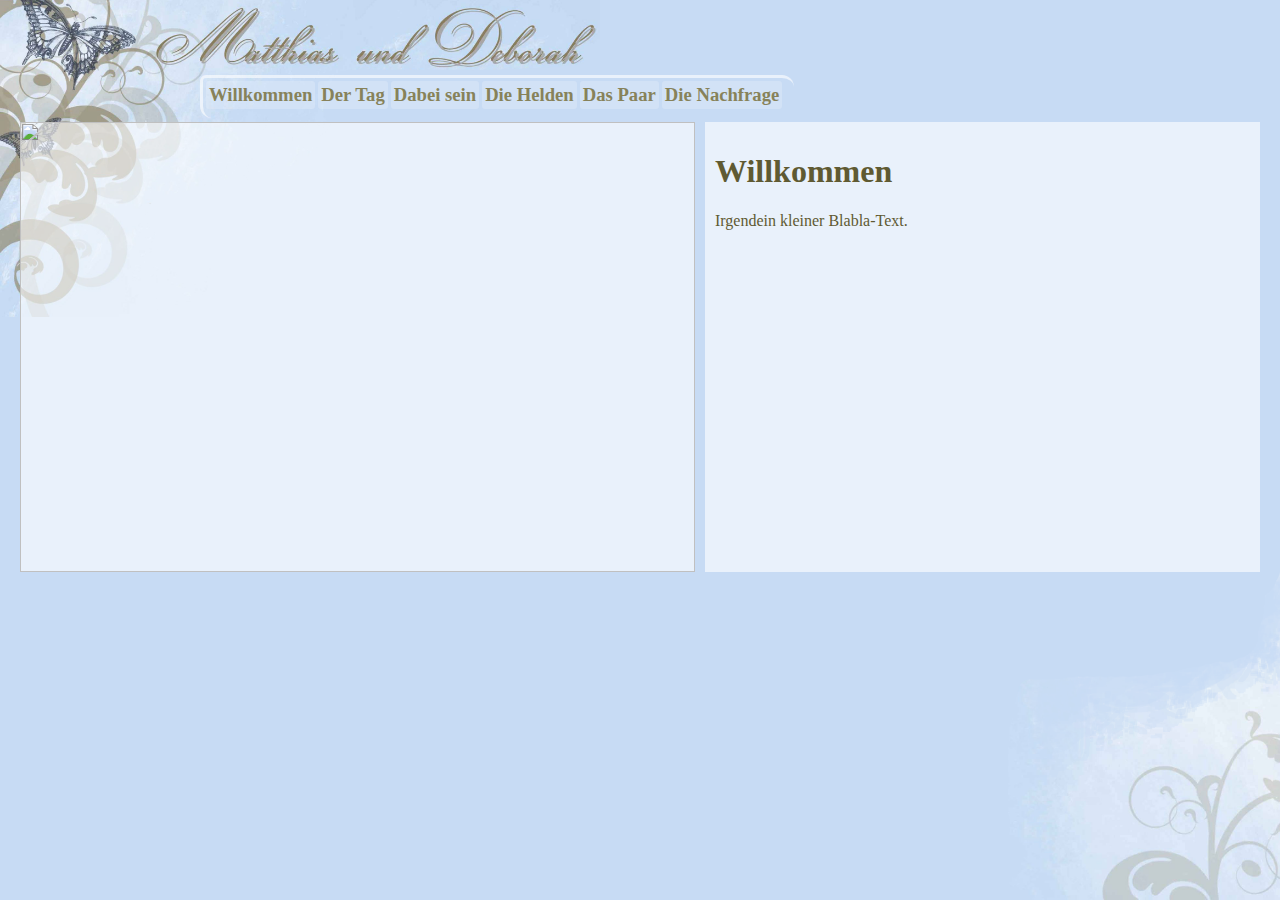
==== commit 21dfef12: "Style changes" ====
--- a/index.html
+++ b/index.html
@@ -29,76 +29,64 @@
 <body>
 	<header> </header>
 	<nav>
-		<a href="#abschnitt1">Abschnitt 1</a> <a href="#abschnitt2">Abschnitt
-			2</a> <a href="#abschnitt3">Abschnitt 3</a> <a href="#abschnitt4">Abschnitt
-			4</a> <a href="#geschenke">Geschenkw&uuml;nsche</a> <a href="#abschnitt6">Abschnitt
-			6</a>
+		<a href="#abschnitt1">Willkommen</a>
+                <a href="#abschnitt2">Der Tag</a> 
+                <a href="#abschnitt3">Dabei sein</a> 
+                <a href="#abschnitt4">Die Helden</a> 
+                <a href="#geschenke">Das Paar</a> 
+                <a href="#abschnitt6">Die Nachfrage</a>
 	</nav>
 	<div id="scrollBoxContainer">
 		<div id="scrollBox">
 			<div id="content">
+				<section>
+					<img src="img/8.jpg">
+				</section>
 				<section class="text">
-					<a id="abschnitt1"><h1>Abschnitt 1</h1></a> Lorem ipsum dolor sit
-					amet, consetetur sadipscing elitr, sed diam nonumy eirmod tempor
-					invidunt ut labore et dolore magna aliquyam erat, sed diam
-					voluptua. At vero eos et accusam et justo duo dolores et ea rebum.
-					Stet clita kasd gubergren, no sea takimata sanctus est Lorem ipsum
-					dolor sit amet. Lorem ipsum dolor sit amet, consetetur sadipscing
-					elitr, sed diam nonumy eirmod tempor invidunt ut labore et dolore
-					magna aliquyam erat, sed diam voluptua. At vero eos et accusam et
-					justo duo dolores et ea rebum. Stet clita kasd gubergren, no sea
-					takimata sanctus est Lorem ipsum dolor sit amet.
+					<a id="abschnitt1"><h1>Willkommen</h1></a>
+                                        Irgendein kleiner Blabla-Text.
 				</section>
 				<section>
 					<img src="img/1.jpg">
 				</section>
 				<section class="text">
-					<a id="abschnitt2"><h1>Abschnitt 2</h1></a> Lorem ipsum dolor sit
-					amet, consetetur sadipscing elitr, sed diam nonumy eirmod tempor
-					invidunt ut labore et dolore magna aliquyam erat, sed diam
-					voluptua. At vero eos et accusam et justo duo dolores et ea rebum.
-					Stet clita kasd gubergren, no sea takimata sanctus est Lorem ipsum
-					dolor sit amet. Lorem ipsum dolor sit amet, consetetur sadipscing
-					elitr, sed diam nonumy eirmod tempor invidunt ut labore et dolore
-					magna aliquyam erat, sed diam voluptua. At vero eos et accusam et
-					justo duo dolores et ea rebum. Stet clita kasd gubergren, no sea
-					takimata sanctus est Lorem ipsum dolor sit amet.
+					<a id="abschnitt2"><h1>Alles zur Hochzeit</h1></a> 
+                                        Info zur Idee, dabeisein, so viel man mag und möchte
+                                        Ablauf des Tages
+                                        Ort, Zeit, und Zufahrt
+                                        Fest am Abend in der Region Aarau
 				</section>
 				<section>
 					<img src="img/2.jpg">
 				</section>
 				<section class="text">
-					<a id="abschnitt3"><h1>Abschnitt 3</h1></a> Lorem ipsum dolor sit
-					amet, consetetur sadipscing elitr, sed diam nonumy eirmod tempor
-					invidunt ut labore et dolore magna aliquyam erat, sed diam
-					voluptua. At vero eos et accusam et justo duo dolores et ea rebum.
-					Stet clita kasd gubergren, no sea takimata sanctus est Lorem ipsum
-					dolor sit amet. Lorem ipsum dolor sit amet, consetetur sadipscing
-					elitr, sed diam nonumy eirmod tempor invidunt ut labore et dolore
-					magna aliquyam erat, sed diam voluptua. At vero eos et accusam et
-					justo duo dolores et ea rebum. Stet clita kasd gubergren, no sea
-					takimata sanctus est Lorem ipsum dolor sit amet.
+					<a id="abschnitt3"><h1>Anmeldeformular</h1></a> 
+                                        Teilnahme am ganzen Fest
+                                        Nach Anmeldung Mail mit Bestätigung und Hinweis dass Beiträge beim Brautfüh-rerteam 
+                                        Anmeldung Cupcakes oder Muffins (klein oder gross) Sorte.
+                                        Wir freuen uns auf die kreativen Dekos
 				</section>
 				<section>
 					<img src="img/5.jpg">
 				</section>
 				<section class="text">
-					<a id="abschnitt4"><h1>Abschnitt 4</h1></a> Lorem ipsum dolor sit
-					amet, consetetur sadipscing elitr, sed diam nonumy eirmod tempor
-					invidunt ut labore et dolore magna aliquyam erat, sed diam
-					voluptua. At vero eos et accusam et justo duo dolores et ea rebum.
-					Stet clita kasd gubergren, no sea takimata sanctus est Lorem ipsum
-					dolor sit amet. Lorem ipsum dolor sit amet, consetetur sadipscing
-					elitr, sed diam nonumy eirmod tempor invidunt ut labore et dolore
-					magna aliquyam erat, sed diam voluptua. At vero eos et accusam et
-					justo duo dolores et ea rebum. Stet clita kasd gubergren, no sea
-					takimata sanctus est Lorem ipsum dolor sit amet.
+					<a id="abschnitt4"><h1>Organisation</h1></a> 
+                                        Kurzüberblick Trauzeugen
+                                        Kurzüberblick OK 
 				</section>
 				<section>
 					<img src="img/7.jpg">
 				</section>
 				<section class="text">
-					<a id="geschenke"><h1>Geschenkw&uuml;nsche</h1></a>
+					<a id="abschnitt6"><h1>Wer sind die 2?</h1></a>
+                                        Je noch dem was Gäst a Dessert oder Salat no chöne metbrenge :)
+                                        Gemäss separatem Exel.
+				</section>
+				<section class="last high">
+					<img src="img/15.jpg">
+				</section>
+				<section class="text">
+					<a id="geschenke"><h1>W&uuml;nsche</h1></a>
 					<div class="kategorie">
 						<div class="head">Kategorie 1</div>
 						<div class="body">
@@ -164,21 +152,6 @@
 				<section class="high">
 					<img src="img/12.jpg">
 				</section>
-				<section class="text">
-					<a id="abschnitt6"><h1>Abschnitt 6</h1></a> Lorem ipsum dolor sit
-					amet, consetetur sadipscing elitr, sed diam nonumy eirmod tempor
-					invidunt ut labore et dolore magna aliquyam erat, sed diam
-					voluptua. At vero eos et accusam et justo duo dolores et ea rebum.
-					Stet clita kasd gubergren, no sea takimata sanctus est Lorem ipsum
-					dolor sit amet. Lorem ipsum dolor sit amet, consetetur sadipscing
-					elitr, sed diam nonumy eirmod tempor invidunt ut labore et dolore
-					magna aliquyam erat, sed diam voluptua. At vero eos et accusam et
-					justo duo dolores et ea rebum. Stet clita kasd gubergren, no sea
-					takimata sanctus est Lorem ipsum dolor sit amet.
-				</section>
-				<section class="last high">
-					<img src="img/15.jpg">
-				</section>
 			</div>
 
 		</div>
--- a/style.css
+++ b/style.css
@@ -41,25 +41,30 @@
                 z-index: -1;
             }
             nav {
-            	width: 100%;
-            	overflow: hidden;
-            	
-                padding-left: 200px;
-                padding-bottom: 40px;
+            	/*width: 100%;*/
+                padding: 3px 9px 9px 3px;
+                font-size: 12pt;
+                display: inline-block;
+                margin-left: 200px;
+                border: 3px solid rgba(255,255,255,0.6);
+                border-right: 0px;
+                border-bottom: 0px;
+                border-radius: 6px 12px 0px 12px;
             }
             nav>a {
                 display: block;
                 float: left;
-                padding: 4px 12px;
-                background: rgba(135,130,90,1);
+                padding: 3px;
                 margin-right: 3px;
-                color: rgba(199,219,244,1);
+                background: rgba(255,255,255,0.2);
+                color: rgba(135,130,90,1);
                 text-decoration: none;
                 font-weight: bold;
-                text-shadow: rgba(255,255,255,1) 0px -1px 1px;
                 font-size: 14pt;
-                border-radius: 100px 20px;
-                box-shadow: inset -1px -1px 4px #000, inset 1px 1px 4px 0px #FFF
+                border-radius: 3px;
+            }
+            nav>a:hover {
+                background: rgba(255,255,255,0.6);
             }
             #scrollBoxContainer {
                 margin: 0 auto;
@@ -80,18 +85,19 @@
             #content {
                 width: 9020px;
                 /*background: #EED;*/
-                height: 100%;
+                /*height: 100%;*/
             }
             section {
                 width: 675px;
                 height: 450px;
-                background: rgba(135,130,90,1);
-                /*background: rgba(80,50,0,0.7);*/                 
+                background: rgba(255,255,255,0.6);
+                /*background: rgba(135,130,90,1);*/
+                /*background: #025;*/                 
                 display: block;
-                color: white;
+                color: rgba(95,90,50,1);
                 float: left;
                 margin-right: 10px;
-                box-shadow: 2px 2px 4px 0px #000;
+                /*box-shadow: 2px 2px 4px 0px #000;*/
 /*                 border-radius: 10px; */
             }
             section.text {
@@ -159,20 +165,23 @@
 
             ::-webkit-scrollbar {
                 width: 12px;
+                height: 16px;
             }
             ::-webkit-scrollbar-track {
                 -webkit-box-shadow: inset 0 0 6px rgba(0,0,0,0.6); 
-                border-radius: 10px;
-                background: rgba(170,170,170,1);
+                border-radius: 8px;
+                /*background: rgba(170,170,170,1);*/
+                background: rgba(0,0,225,0.15);
             }
             ::-webkit-scrollbar-track-piece {               
             }
             ::-webkit-scrollbar-thumb {
                 -webkit-box-shadow: inset 0 0 6px rgba(0,0,0,0.6); 
-                background: rgba(135,130,90,1);                 
+                /*background: rgba(135,130,90,1);*/       
+                background: rgba(0,0,96,0.5);
             }
             ::-webkit-scrollbar-thumb {
-                border-radius: 10px;
+                border-radius: 8px;
                 -webkit-box-shadow: inset 0 0 6px rgba(0,0,0,0.6); 
             }
             #schenkenBlackBox {
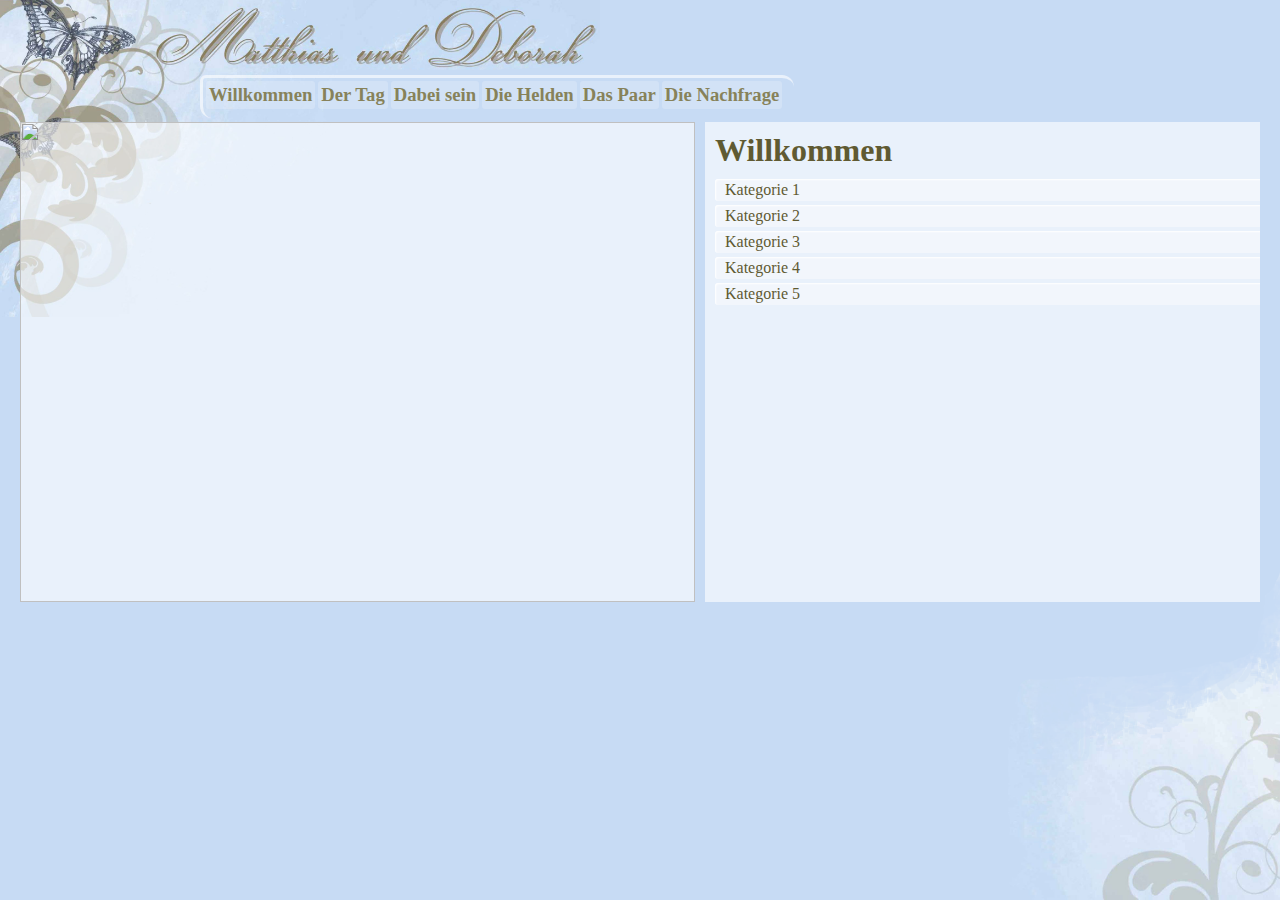
==== commit 735ae281: "refactoring wuensche" ====
--- a/index.html
+++ b/index.html
@@ -16,11 +16,11 @@
 							}, 2000);
 					event.preventDefault();
 				});
-		$('.kategorie>.head').click(function(event) {
-			$('.kategorie>.body').slideUp();
+		$('.kategorie>.head').click(function() {
+//			$('.kategorie>.body').slideUp();
 			$(this).parent('.kategorie').children('.body').slideToggle();
 		});
-		$('.wunsch').click(function(event) {
+		$('.wunsch').click(function() {
 			$('#schenkenBlackBox').show();
 		})
 	});
@@ -29,60 +29,122 @@
 <body>
 	<header> </header>
 	<nav>
-		<a href="#abschnitt1">Willkommen</a>
-                <a href="#abschnitt2">Der Tag</a> 
-                <a href="#abschnitt3">Dabei sein</a> 
-                <a href="#abschnitt4">Die Helden</a> 
-                <a href="#geschenke">Das Paar</a> 
-                <a href="#abschnitt6">Die Nachfrage</a>
+		<a href="#willkommen">Willkommen</a>
+                <a href="#dertag">Der Tag</a> 
+                <a href="#dabeisein">Dabei sein</a> 
+                <a href="#diehelden">Die Helden</a> 
+                <a href="#daspaar">Das Paar</a> 
+                <a href="#geschenke">Die Nachfrage</a>
 	</nav>
 	<div id="scrollBoxContainer">
 		<div id="scrollBox">
 			<div id="content">
-				<section>
+				<section class="img">
 					<img src="img/8.jpg">
 				</section>
 				<section class="text">
-					<a id="abschnitt1"><h1>Willkommen</h1></a>
-                                        Irgendein kleiner Blabla-Text.
-				</section>
-				<section>
+					<a id="willkommen"><h1>Willkommen</h1></a>
+					<div class="kategorie">
+						<div class="head">Kategorie 1</div>
+						<div class="body">
+							<div class="wunsch">
+                                                                <span class="title">Wunsch 1</span>
+                                                                <img src="img/placeholder.png" />
+                                                                <div>200 von 500.-</div>
+							</div>
+							<div class="wunsch">
+								<span class="title">Wunsch 1</span>
+                                                                <img src="img/placeholder.png" />
+                                                                <div>200 von 500.-</div>
+                                                                <div class="progressbar">
+                                                                    <div class="progress"></div>
+                                                                </div>
+							</div>
+							<div class="wunsch">
+								<span class="title">Wunsch 1</span>
+                                                                <img src="img/placeholder.png" />
+                                                                <div>200 von 500.-</div>
+							</div>
+						</div>
+					</div>
+					<div class="kategorie">
+						<div class="head">Kategorie 2</div>
+						<div class="body">
+							<div class="wunsch">Wunsch 1</div>
+							<div class="wunsch">Wunsch 1</div>
+							<div class="wunsch">Wunsch 1</div>
+							<div class="wunsch">Wunsch 1</div>
+							<div class="wunsch">Wunsch 1</div>
+						</div>
+					</div>
+					<div class="kategorie">
+						<div class="head">Kategorie 3</div>
+						<div class="body">
+							<div class="wunsch">Wunsch 1</div>
+							<div class="wunsch">Wunsch 1</div>
+							<div class="wunsch">Wunsch 1</div>
+							<div class="wunsch">Wunsch 1</div>
+							<div class="wunsch">Wunsch 1</div>
+						</div>
+					</div>
+					<div class="kategorie">
+						<div class="head">Kategorie 4</div>
+						<div class="body">
+							<div class="wunsch">Wunsch 1</div>
+							<div class="wunsch">Wunsch 1</div>
+							<div class="wunsch">Wunsch 1</div>
+							<div class="wunsch">Wunsch 1</div>
+							<div class="wunsch">Wunsch 1</div>
+						</div>
+					</div>
+					<div class="kategorie">
+						<div class="head">Kategorie 5</div>
+						<div class="body">
+							<div class="wunsch">Wunsch 1</div>
+							<div class="wunsch">Wunsch 1</div>
+							<div class="wunsch">Wunsch 1</div>
+							<div class="wunsch">Wunsch 1</div>
+							<div class="wunsch">Wunsch 1</div>
+						</div>
+					</div>
+				</section>
+				<section class="img">
 					<img src="img/1.jpg">
 				</section>
 				<section class="text">
-					<a id="abschnitt2"><h1>Alles zur Hochzeit</h1></a> 
+					<a id="dertag"><h1>Alles zur Hochzeit</h1></a> 
                                         Info zur Idee, dabeisein, so viel man mag und möchte
                                         Ablauf des Tages
                                         Ort, Zeit, und Zufahrt
                                         Fest am Abend in der Region Aarau
 				</section>
-				<section>
+				<section class="img">
 					<img src="img/2.jpg">
 				</section>
 				<section class="text">
-					<a id="abschnitt3"><h1>Anmeldeformular</h1></a> 
+					<a id="dabeisein"><h1>Anmeldeformular</h1></a> 
                                         Teilnahme am ganzen Fest
                                         Nach Anmeldung Mail mit Bestätigung und Hinweis dass Beiträge beim Brautfüh-rerteam 
                                         Anmeldung Cupcakes oder Muffins (klein oder gross) Sorte.
                                         Wir freuen uns auf die kreativen Dekos
 				</section>
-				<section>
+				<section class="img">
 					<img src="img/5.jpg">
 				</section>
 				<section class="text">
-					<a id="abschnitt4"><h1>Organisation</h1></a> 
+					<a id="diehelden"><h1>Organisation</h1></a> 
                                         Kurzüberblick Trauzeugen
                                         Kurzüberblick OK 
 				</section>
-				<section>
+				<section class="img">
 					<img src="img/7.jpg">
 				</section>
 				<section class="text">
-					<a id="abschnitt6"><h1>Wer sind die 2?</h1></a>
+					<a id="daspaar"><h1>Wer sind die 2?</h1></a>
                                         Je noch dem was Gäst a Dessert oder Salat no chöne metbrenge :)
                                         Gemäss separatem Exel.
 				</section>
-				<section class="last high">
+				<section class="img high">
 					<img src="img/15.jpg">
 				</section>
 				<section class="text">
@@ -147,9 +209,8 @@
 							<div class="wunsch">Wunsch 1</div>
 						</div>
 					</div>
-					</p>
-				</section>
-				<section class="high">
+				</section>
+				<section class="img last high">
 					<img src="img/12.jpg">
 				</section>
 			</div>
--- a/style.css
+++ b/style.css
@@ -1,248 +1,276 @@
 
-            html, body, div, span, a, h, img, section, nav {                
-                -webkit-box-sizing: border-box; /* Safari/Chrome, other WebKit */
-                -moz-box-sizing: border-box;    /* Firefox, other Gecko */
-                box-sizing: border-box;         /* Opera/IE 8+ */
-            }
-            html {
-                margin: 0;
-                padding: 0;
-
-                background: rgba(199,219,244,1);
-                background-image: url('img/bg_left_top.png');
-                background-position: 0px -20px;
-                background-size: 600px auto;
-                background-repeat: no-repeat;
-                /*height: 100%;*/
-            }
-            body {
-                margin: 0 auto;
-                padding: 0;
-                /*padding-left: 200px;*/
-                padding-top: 75px;
-
-            }
-            header {
-                /*width: 500px;*/
-                /*min-height: 20px;*/
-
-                /*background: rgba(80,50,0,1);*/
-                /*background: -webkit-linear-gradient(top, rgba(250, 230, 180, 0.5), rgba(80,50,0,1) 20%, rgba(80,50,0,1) 80%, #000);*/
-            }
-            footer {
-                width: 100%;
-                height: 100%;
-                background-image: url('img/bg_right_bottom.png');
-                background-position: bottom right;
-                background-size: auto 400px;
-                background-repeat: no-repeat;
-                position: absolute;
-                bottom: 0px;
-                z-index: -1;
-            }
-            nav {
-            	/*width: 100%;*/
-                padding: 3px 9px 9px 3px;
-                font-size: 12pt;
-                display: inline-block;
-                margin-left: 200px;
-                border: 3px solid rgba(255,255,255,0.6);
-                border-right: 0px;
-                border-bottom: 0px;
-                border-radius: 6px 12px 0px 12px;
-            }
-            nav>a {
-                display: block;
-                float: left;
-                padding: 3px;
-                margin-right: 3px;
-                background: rgba(255,255,255,0.2);
-                color: rgba(135,130,90,1);
-                text-decoration: none;
-                font-weight: bold;
-                font-size: 14pt;
-                border-radius: 3px;
-            }
-            nav>a:hover {
-                background: rgba(255,255,255,0.6);
-            }
-            #scrollBoxContainer {
-                margin: 0 auto;
-                width: calc(100% - 40px);
-/*                 padding: 8px; */
-/*                 border: 4px solid rgba(255,255,255, 0.8);/*rgba(135,130,90,1);*/ */
-                border-radius: 10px;
-                /*border-bottom: none;*/
-            }
-            #scrollBox {
-                margin: 0 auto;
-                height: 480px;
-                /*border: 1px solid white;*/
-                overflow-x: scroll;
-/*                 border-radius: 10px; */
-                /*padding: 10px;*/
-            }
-            #content {
-                width: 9020px;
-                /*background: #EED;*/
-                /*height: 100%;*/
-            }
-            section {
-                width: 675px;
-                height: 450px;
-                background: rgba(255,255,255,0.6);
-                /*background: rgba(135,130,90,1);*/
-                /*background: #025;*/                 
-                display: block;
-                color: rgba(95,90,50,1);
-                float: left;
-                margin-right: 10px;
-                /*box-shadow: 2px 2px 4px 0px #000;*/
-/*                 border-radius: 10px; */
-            }
-            section.text {
-            	padding: 10px;
-            }
-            section.high {
-            	width: 300px;
-            }
-            section.last {
-                margin-right: 0;
-            }
-            section>img {
-            	width: 100%;
-            	height: 100%;
-            }
-
-            .kategorie {
-
-            }
-            .kategorie>.head {
-                display: block;
-                margin-bottom: 4px;
-                padding: 2px;
-                padding-left: 10px;
-                background: rgba(255,255,255,0.2);
-                box-shadow: inset 1px 1px 3px 0px #FFF;
-                border-radius: 3px;
-                cursor: pointer;
-            }
-            .kategorie>.head:hover {
-                box-shadow: inset 1px 1px 2px 0px #000;
-
-            }
-            .kategorie>.body {
-                display: none;
-                width: 100%;
-                padding: 10px;
-                margin-bottom: 8px;
-                background: rgba(255,255,255,0.2);
-                box-shadow: inset 1px 1px 2px 0px #FFF;
-                border-radius: 3px;
-            }
-            .wunsch {
-                display: inline-block;
-                background: #FFF;
-                width: 120px;
-                height: 130px;
-                margin-right: 10px;
-                padding: 4px;
-                padding-top: 8px;
-                text-align: center;
-                color: rgba(135,130,90,1);
-                box-shadow: 3px 3px 2px 0px #444;
-                border-radius: 12px;
-                cursor: pointer;
-            }
-            .wunsch:hover {
-                background: rgba(220,240,255,1);
-            }
-            .wunsch>img {
-                max-width: 80%;
-                max-height: 60%;
-                margin-top: 10px;
-            }
-
-            ::-webkit-scrollbar {
-                width: 12px;
-                height: 16px;
-            }
-            ::-webkit-scrollbar-track {
-                -webkit-box-shadow: inset 0 0 6px rgba(0,0,0,0.6); 
-                border-radius: 8px;
-                /*background: rgba(170,170,170,1);*/
-                background: rgba(0,0,225,0.15);
-            }
-            ::-webkit-scrollbar-track-piece {               
-            }
-            ::-webkit-scrollbar-thumb {
-                -webkit-box-shadow: inset 0 0 6px rgba(0,0,0,0.6); 
-                /*background: rgba(135,130,90,1);*/       
-                background: rgba(0,0,96,0.5);
-            }
-            ::-webkit-scrollbar-thumb {
-                border-radius: 8px;
-                -webkit-box-shadow: inset 0 0 6px rgba(0,0,0,0.6); 
-            }
-            #schenkenBlackBox {
-                position: absolute;
-                top: 0;
-                left: 0;
-                height: 100%;
-                width: 100%;
-                z-index: 99;
-                background: rgba(0,0,0,0.7);
-                display: none;
-            }
-            #schenken {
-                width: 600px;
-                min-height: 200px;
-                background: #FFF;
-                margin: 0 auto;
-                margin-top: 100px;
-                background: rgba(199,219,244,1);
-                border: 2px solid white;
-                padding: 10px;
-                /*color: rgba(135,130,90,1);*/
-            }
-            #schenken>h1 {
-                margin-top: 0;
-            }
-            #schenken>span {
-
-            }
-            #schenken>form {
-                margin-top: 20px;
-                background: rgba(0,0,0,0.2);
-                border: 1px solid #FFF;
-                padding: 8px;
-            }
-            #schenken_betrag, #schenken_email, #schenken_ok, #schenken_cancel {
-                border: 1px solid rgba(135,130,90,1);
-                border-radius: 3px;
-                padding: 3px 12px;
-                background: #FFF;
-                margin: 3px 3px 3px 0px;
-            }
-            #schenken_betrag {
-                width: 60px;
-                text-align: right;
-            }
-            #schenken_ok, #schenken_cancel {
-                cursor: pointer;
-            }
-            #schenken_ok:hover, #schenken_cancel:hover {
-                background: #CCC;
-            }
-            #schenken_total {
-
-            }
-            #schenken_rest {
-
-            }
-            #schenken_form {
-
-            }
-            #schenken_betrag {
-
-            }+html, body, div, span, a, h, img, section, nav {                
+    -webkit-box-sizing: border-box; /* Safari/Chrome, other WebKit */
+    -moz-box-sizing: border-box;    /* Firefox, other Gecko */
+    box-sizing: border-box;         /* Opera/IE 8+ */
+}
+html {
+    margin: 0;
+    padding: 0;
+
+    background: rgba(199,219,244,1);
+    background-image: url('img/bg_left_top.png');
+    background-position: 0px -20px;
+    background-size: 600px auto;
+    background-repeat: no-repeat;
+    /*height: 100%;*/
+}
+body {
+    margin: 0 auto;
+    padding: 0;
+    /*padding-left: 200px;*/
+    padding-top: 75px;
+
+}
+header {
+    /*width: 500px;*/
+    /*min-height: 20px;*/
+
+    /*background: rgba(80,50,0,1);*/
+    /*background: -webkit-linear-gradient(top, rgba(250, 230, 180, 0.5), rgba(80,50,0,1) 20%, rgba(80,50,0,1) 80%, #000);*/
+}
+footer {
+    width: 100%;
+    height: 100%;
+    background-image: url('img/bg_right_bottom.png');
+    background-position: bottom right;
+    background-size: auto 400px;
+    background-repeat: no-repeat;
+    position: absolute;
+    bottom: 0px;
+    z-index: -1;
+}
+nav {
+    /*width: 100%;*/
+    padding: 3px 9px 9px 3px;
+    font-size: 12pt;
+    display: inline-block;
+    margin-left: 200px;
+    border: 3px solid rgba(255,255,255,0.6);
+    border-right: 0px;
+    border-bottom: 0px;
+    border-radius: 6px 12px 0px 12px;
+}
+nav>a {
+    display: block;
+    float: left;
+    padding: 3px;
+    margin-right: 3px;
+    background: rgba(255,255,255,0.2);
+    color: rgba(135,130,90,1);
+    text-decoration: none;
+    font-weight: bold;
+    font-size: 14pt;
+    border-radius: 3px;
+}
+nav>a:hover {
+    background: rgba(255,255,255,0.6);
+}
+#scrollBoxContainer {
+    margin: 0 auto;
+    width: calc(100% - 40px);
+    /*                 padding: 8px; */
+    /*                 border: 4px solid rgba(255,255,255, 0.8);/*rgba(135,130,90,1);*/ */
+    border-radius: 10px;
+    /*border-bottom: none;*/
+}
+#scrollBox {
+    margin: 0 auto;
+    height: 520px;
+    /*border: 1px solid white;*/
+    overflow-x: scroll;
+    /*                 border-radius: 10px; */
+    /*padding: 10px;*/
+}
+#content {
+    width: 9020px;
+    /*background: #EED;*/
+    /*height: 100%;*/
+}
+section {
+    width: 675px;
+    height: 480px;
+    background: rgba(255,255,255,0.6);    
+    display: block;
+    color: rgba(95,90,50,1);
+    float: left;
+    margin-right: 10px;
+    overflow-y: auto;
+}
+section.text {
+    padding: 10px;
+}
+section.high {
+    width: 300px;
+}
+section.img {
+    overflow: hidden;
+}
+section.last {
+    margin-right: 0;
+}
+section>img {
+    width: 675px;
+    height: 480px;
+}
+section>a>h1 {
+    margin-top: 0px;
+    margin-bottom: 10px;
+}
+
+.kategorie {
+
+}
+.kategorie>.head {
+    display: block;
+    margin-bottom: 4px;
+    padding: 2px;
+    padding-left: 10px;
+    background: rgba(255,255,255,0.4);
+    box-shadow: inset 1px 1px 2px 0px #FFF;
+    border-radius: 3px;
+    cursor: pointer;
+}
+.kategorie>.head:hover {
+    box-shadow: inset 1px 1px 1px 0px #000;
+
+}
+.kategorie>.body {
+    display: none;
+    width: 100%;
+    padding: 5px;
+    margin-bottom: 8px;
+    background: rgba(255,255,255,0.2);
+    box-shadow: inset 1px 1px 2px 0px #FFF;
+    border-radius: 3px;
+    text-align: center;
+}
+.wunsch>span.title {
+    font-size: 16pt;
+}
+.wunsch {
+    display: inline-block;
+    background: #FFF;
+    width: 190px;
+    height: 250px;
+    margin: 4px;
+    padding: 4px;
+    text-align: center;
+    color: rgba(135,130,90,1);
+    box-shadow: 1px 1px 0px 0px #444;
+    cursor: pointer;
+}
+.wunsch:hover {
+    background: rgba(240,240,240,1);
+}
+
+.wunsch>img {
+    max-width: 80%;
+    max-height: 60%;
+}
+
+.progressbar {
+    display: block;
+    width:80%;
+    padding: 1px;
+    height: 16px; 
+    background-color:white;
+    border:1px solid black;
+    text-align:center
+}
+
+.progress {
+    display: block;
+    width: 80%;
+    height: 100%;
+    overflow: hidden;
+    background-color: green;
+}
+
+
+
+#schenkenBlackBox {
+    position: absolute;
+    top: 0;
+    left: 0;
+    height: 100%;
+    width: 100%;
+    z-index: 99;
+    background: rgba(0,0,0,0.7);
+    display: none;
+}
+#schenken {
+    width: 600px;
+    min-height: 200px;
+    background: #FFF;
+    margin: 0 auto;
+    margin-top: 100px;
+    background: rgba(199,219,244,1);
+    border: 2px solid white;
+    padding: 10px;
+    /*color: rgba(135,130,90,1);*/
+}
+#schenken>h1 {
+    margin-top: 0;
+}
+#schenken>span {
+
+}
+#schenken>form {
+    margin-top: 20px;
+    background: rgba(0,0,0,0.2);
+    border: 1px solid #FFF;
+    padding: 8px;
+}
+#schenken_betrag, #schenken_email, #schenken_ok, #schenken_cancel {
+    border: 1px solid rgba(135,130,90,1);
+    border-radius: 3px;
+    padding: 3px 12px;
+    background: #FFF;
+    margin: 3px 3px 3px 0px;
+}
+#schenken_betrag {
+    width: 60px;
+    text-align: right;
+}
+#schenken_ok, #schenken_cancel {
+    cursor: pointer;
+}
+#schenken_ok:hover, #schenken_cancel:hover {
+    background: #CCC;
+}
+#schenken_total {
+
+}
+#schenken_rest {
+
+}
+#schenken_form {
+
+}
+#schenken_betrag {
+
+}
+
+
+/*            ::-webkit-scrollbar {
+    width: 12px;
+    height: 16px;
+}
+::-webkit-scrollbar-track {
+    -webkit-box-shadow: inset 0 0 6px rgba(0,0,0,0.6); 
+    border-radius: 8px;
+    background: rgba(170,170,170,1);
+    background: rgba(0,0,225,0.15);
+}
+::-webkit-scrollbar-track-piece {               
+}
+::-webkit-scrollbar-thumb {
+    -webkit-box-shadow: inset 0 0 6px rgba(0,0,0,0.6); 
+    background: rgba(135,130,90,1);       
+    background: rgba(0,0,96,0.5);
+}
+::-webkit-scrollbar-thumb {
+    border-radius: 8px;
+    -webkit-box-shadow: inset 0 0 6px rgba(0,0,0,0.6); 
+}*/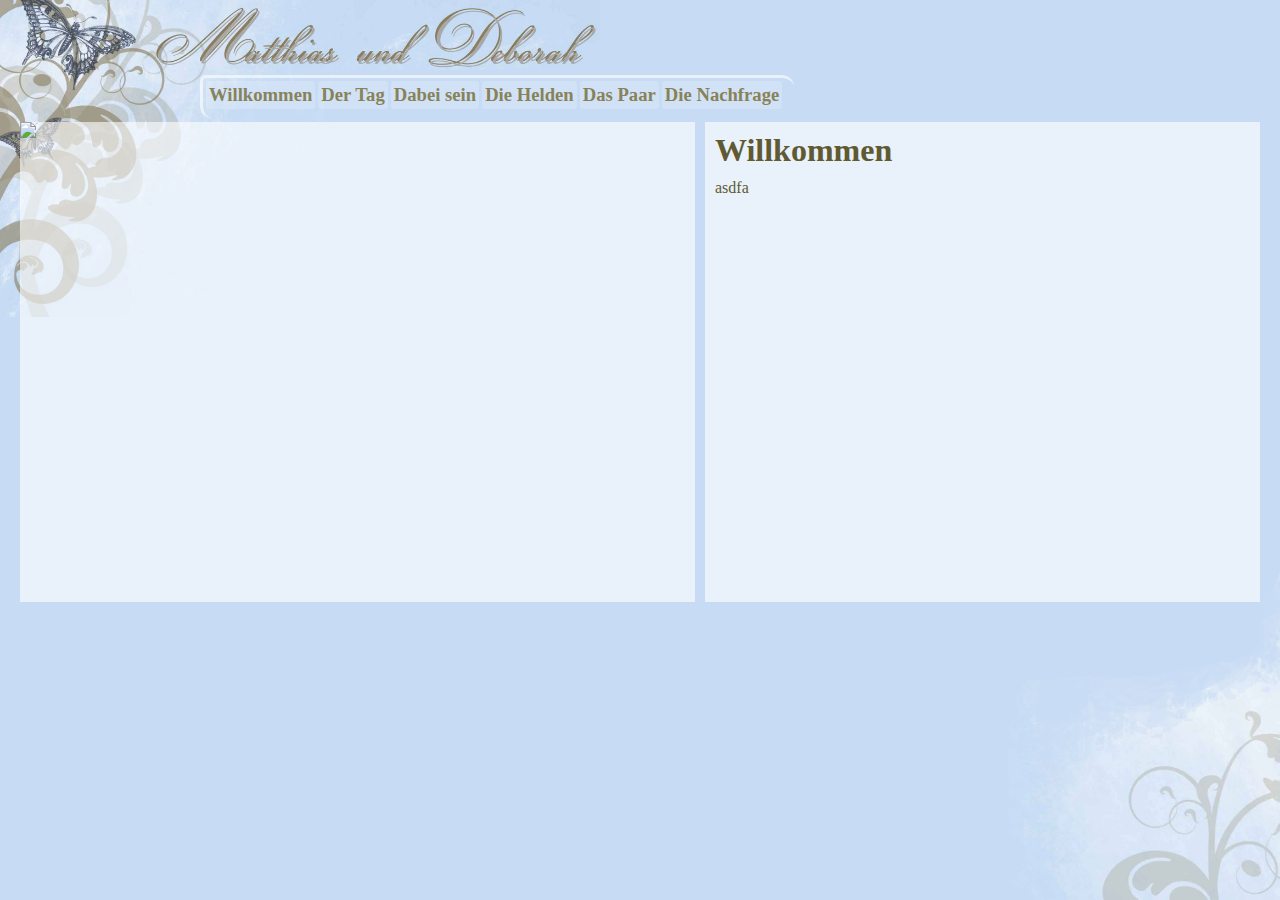
==== commit 9ce60a31: "wunschliste ueberarbeitet" ====
--- a/index.html
+++ b/index.html
@@ -44,69 +44,7 @@
 				</section>
 				<section class="text">
 					<a id="willkommen"><h1>Willkommen</h1></a>
-					<div class="kategorie">
-						<div class="head">Kategorie 1</div>
-						<div class="body">
-							<div class="wunsch">
-                                                                <span class="title">Wunsch 1</span>
-                                                                <img src="img/placeholder.png" />
-                                                                <div>200 von 500.-</div>
-							</div>
-							<div class="wunsch">
-								<span class="title">Wunsch 1</span>
-                                                                <img src="img/placeholder.png" />
-                                                                <div>200 von 500.-</div>
-                                                                <div class="progressbar">
-                                                                    <div class="progress"></div>
-                                                                </div>
-							</div>
-							<div class="wunsch">
-								<span class="title">Wunsch 1</span>
-                                                                <img src="img/placeholder.png" />
-                                                                <div>200 von 500.-</div>
-							</div>
-						</div>
-					</div>
-					<div class="kategorie">
-						<div class="head">Kategorie 2</div>
-						<div class="body">
-							<div class="wunsch">Wunsch 1</div>
-							<div class="wunsch">Wunsch 1</div>
-							<div class="wunsch">Wunsch 1</div>
-							<div class="wunsch">Wunsch 1</div>
-							<div class="wunsch">Wunsch 1</div>
-						</div>
-					</div>
-					<div class="kategorie">
-						<div class="head">Kategorie 3</div>
-						<div class="body">
-							<div class="wunsch">Wunsch 1</div>
-							<div class="wunsch">Wunsch 1</div>
-							<div class="wunsch">Wunsch 1</div>
-							<div class="wunsch">Wunsch 1</div>
-							<div class="wunsch">Wunsch 1</div>
-						</div>
-					</div>
-					<div class="kategorie">
-						<div class="head">Kategorie 4</div>
-						<div class="body">
-							<div class="wunsch">Wunsch 1</div>
-							<div class="wunsch">Wunsch 1</div>
-							<div class="wunsch">Wunsch 1</div>
-							<div class="wunsch">Wunsch 1</div>
-							<div class="wunsch">Wunsch 1</div>
-						</div>
-					</div>
-					<div class="kategorie">
-						<div class="head">Kategorie 5</div>
-						<div class="body">
-							<div class="wunsch">Wunsch 1</div>
-							<div class="wunsch">Wunsch 1</div>
-							<div class="wunsch">Wunsch 1</div>
-							<div class="wunsch">Wunsch 1</div>
-							<div class="wunsch">Wunsch 1</div>
-						</div>
-					</div>
+					asdfa
 				</section>
 				<section class="img">
 					<img src="img/1.jpg">
@@ -147,68 +85,13 @@
 				<section class="img high">
 					<img src="img/15.jpg">
 				</section>
-				<section class="text">
+				<section class="text high">
 					<a id="geschenke"><h1>W&uuml;nsche</h1></a>
-					<div class="kategorie">
-						<div class="head">Kategorie 1</div>
-						<div class="body">
-							<div class="wunsch">
-								Wunsch 1 <img src="img/placeholder.png" />
-							</div>
-							<div class="wunsch">
-								Wunsch 1 <img src="img/placeholder.png" />
-							</div>
-							<div class="wunsch">
-								Wunsch 1 <img src="img/placeholder.png" />
-							</div>
-							<div class="wunsch">
-								Wunsch 1 <img src="img/placeholder.png" />
-							</div>
-							<div class="wunsch">
-								Wunsch 1 <img src="img/placeholder.png" />
-							</div>
-						</div>
-					</div>
-					<div class="kategorie">
-						<div class="head">Kategorie 2</div>
-						<div class="body">
-							<div class="wunsch">Wunsch 1</div>
-							<div class="wunsch">Wunsch 1</div>
-							<div class="wunsch">Wunsch 1</div>
-							<div class="wunsch">Wunsch 1</div>
-							<div class="wunsch">Wunsch 1</div>
-						</div>
-					</div>
-					<div class="kategorie">
-						<div class="head">Kategorie 3</div>
-						<div class="body">
-							<div class="wunsch">Wunsch 1</div>
-							<div class="wunsch">Wunsch 1</div>
-							<div class="wunsch">Wunsch 1</div>
-							<div class="wunsch">Wunsch 1</div>
-							<div class="wunsch">Wunsch 1</div>
-						</div>
-					</div>
-					<div class="kategorie">
-						<div class="head">Kategorie 4</div>
-						<div class="body">
-							<div class="wunsch">Wunsch 1</div>
-							<div class="wunsch">Wunsch 1</div>
-							<div class="wunsch">Wunsch 1</div>
-							<div class="wunsch">Wunsch 1</div>
-							<div class="wunsch">Wunsch 1</div>
-						</div>
-					</div>
-					<div class="kategorie">
-						<div class="head">Kategorie 5</div>
-						<div class="body">
-							<div class="wunsch">Wunsch 1</div>
-							<div class="wunsch">Wunsch 1</div>
-							<div class="wunsch">Wunsch 1</div>
-							<div class="wunsch">Wunsch 1</div>
-							<div class="wunsch">Wunsch 1</div>
-						</div>
-					</div>
+                                        <div class="kategorie">Kategorie 1</div>
+                                        <div class="kategorie">Kategorie 2</div>
+                                        <div class="kategorie">Kategorie 3</div>
+                                        <div class="kategorie">Kategorie 4</div>
+                                        <div class="kategorie">Kategorie 5</div>
 				</section>
 				<section class="img last high">
 					<img src="img/12.jpg">
--- a/style.css
+++ b/style.css
@@ -110,63 +110,30 @@
     margin-right: 0;
 }
 section>img {
-    width: 675px;
+    /*width: 675px;*/
     height: 480px;
+}
+section.high>img {
+    width: 338px;
 }
 section>a>h1 {
     margin-top: 0px;
     margin-bottom: 10px;
 }
 
-.kategorie {
-
-}
-.kategorie>.head {
-    display: block;
-    margin-bottom: 4px;
-    padding: 2px;
-    padding-left: 10px;
-    background: rgba(255,255,255,0.4);
-    box-shadow: inset 1px 1px 2px 0px #FFF;
-    border-radius: 3px;
+section>div.kategorie:hover {
+    border: 1px solid rgba(0,0,0,0.2);
+    background: rgba(200,200,200,0.1);
+}
+
+section>div.kategorie {
+    display: block;
+    border: 1px solid rgba(255,255,255,0.5);
+    background: rgba(255,255,255,0.3);
+    border-radius: 2px;
+    padding: 4px;
+    margin-bottom: 6px;
     cursor: pointer;
-}
-.kategorie>.head:hover {
-    box-shadow: inset 1px 1px 1px 0px #000;
-
-}
-.kategorie>.body {
-    display: none;
-    width: 100%;
-    padding: 5px;
-    margin-bottom: 8px;
-    background: rgba(255,255,255,0.2);
-    box-shadow: inset 1px 1px 2px 0px #FFF;
-    border-radius: 3px;
-    text-align: center;
-}
-.wunsch>span.title {
-    font-size: 16pt;
-}
-.wunsch {
-    display: inline-block;
-    background: #FFF;
-    width: 190px;
-    height: 250px;
-    margin: 4px;
-    padding: 4px;
-    text-align: center;
-    color: rgba(135,130,90,1);
-    box-shadow: 1px 1px 0px 0px #444;
-    cursor: pointer;
-}
-.wunsch:hover {
-    background: rgba(240,240,240,1);
-}
-
-.wunsch>img {
-    max-width: 80%;
-    max-height: 60%;
 }
 
 .progressbar {
@@ -210,47 +177,6 @@
     padding: 10px;
     /*color: rgba(135,130,90,1);*/
 }
-#schenken>h1 {
-    margin-top: 0;
-}
-#schenken>span {
-
-}
-#schenken>form {
-    margin-top: 20px;
-    background: rgba(0,0,0,0.2);
-    border: 1px solid #FFF;
-    padding: 8px;
-}
-#schenken_betrag, #schenken_email, #schenken_ok, #schenken_cancel {
-    border: 1px solid rgba(135,130,90,1);
-    border-radius: 3px;
-    padding: 3px 12px;
-    background: #FFF;
-    margin: 3px 3px 3px 0px;
-}
-#schenken_betrag {
-    width: 60px;
-    text-align: right;
-}
-#schenken_ok, #schenken_cancel {
-    cursor: pointer;
-}
-#schenken_ok:hover, #schenken_cancel:hover {
-    background: #CCC;
-}
-#schenken_total {
-
-}
-#schenken_rest {
-
-}
-#schenken_form {
-
-}
-#schenken_betrag {
-
-}
 
 
 /*            ::-webkit-scrollbar {
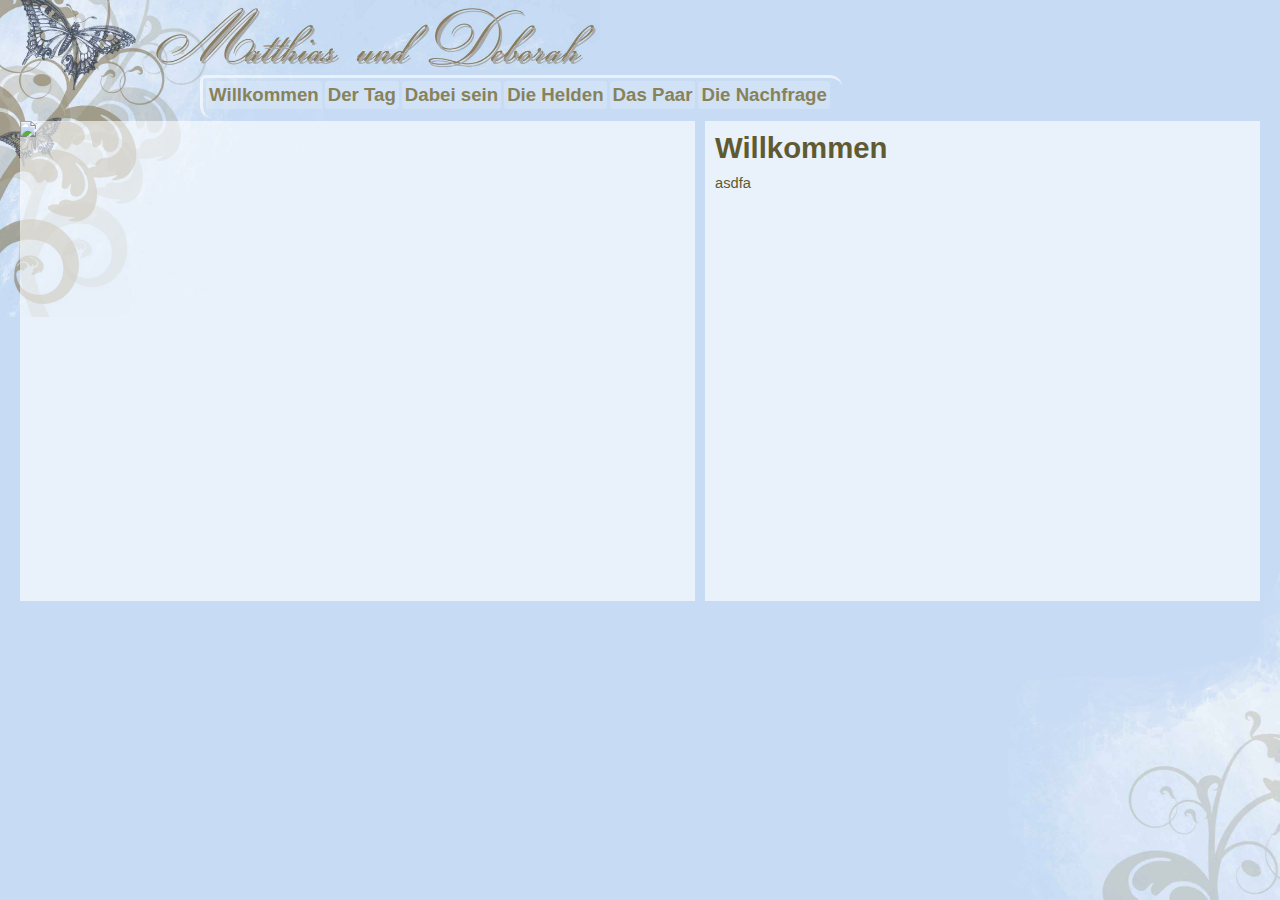
==== commit 6b7ac1ce: "improvements" ====
--- a/index.html
+++ b/index.html
@@ -2,28 +2,47 @@
 <html>
 <head>
 <script src="js/jquery.js"></script>
+<script src="js/jquery.mousewheel.js"></script>
 <link rel="stylesheet" type="text/css" href="style.css" />
+<link rel="stylesheet" type="text/css" href="wuensche.css" />
 <script>
 	$(function() {
-		$('nav a').click(
-				function(event) {
-					$("#scrollBox").stop().animate(
-							{
-								scrollLeft : $($(this).attr('href')).parent(
-										'section').offset().left
-										+ $('#scrollBox').scrollLeft()
-										- $('#scrollBox').offset().left
-							}, 2000);
-					event.preventDefault();
-				});
+		$('nav a').click(function(event) {
+                    $("#scrollBox").stop().animate(
+                    {
+                        scrollLeft : $($(this).attr('href')).parent(
+                            'section').offset().left
+                            + $('#scrollBox').scrollLeft()
+                            - $('#scrollBox').offset().left
+                    }, 2000);
+                    event.preventDefault();
+                });
 		$('.kategorie>.head').click(function() {
-//			$('.kategorie>.body').slideUp();
-			$(this).parent('.kategorie').children('.body').slideToggle();
+                    $(this).parent('.kategorie').children('.body').slideToggle();
 		});
 		$('.wunsch').click(function() {
-			$('#schenkenBlackBox').show();
+                    $('#schenkenBlackBox').show();
 		})
+                $('#wunschlisteContainer').click(function(event) {
+                   if (event.originalEvent.srcElement == this) {
+                        $("#wunschlisteContainer").hide();                       
+                   } 
+                });   
+                $("body").mousewheel(function(event, delta) {
+                    $("#scrollBox").scrollLeft(delta * 30);
+                    event.preventDefault();
+                    console.log(delta);
+                });
 	});
+        
+        
+        function showCategory(cat) {
+            $("#wunschlisteContainer").show();
+            $(".kategoriebody").hide();
+            $("#" + cat).show();
+            $(".kategorielink.selected").removeClass("selected");
+            $("#" + cat + "link").addClass("selected");
+        }
 </script>
 </head>
 <body>
@@ -87,11 +106,11 @@
 				</section>
 				<section class="text high">
 					<a id="geschenke"><h1>W&uuml;nsche</h1></a>
-                                        <div class="kategorie">Kategorie 1</div>
-                                        <div class="kategorie">Kategorie 2</div>
-                                        <div class="kategorie">Kategorie 3</div>
-                                        <div class="kategorie">Kategorie 4</div>
-                                        <div class="kategorie">Kategorie 5</div>
+                                        <div class="kategorie" onclick="showCategory('kategorie1')">Kategorie 1</div>
+                                        <div class="kategorie" onclick="showCategory('kategorie2')">Kategorie 2</div>
+                                        <div class="kategorie" onclick="showCategory('kategorie3')">Kategorie 3</div>
+                                        <div class="kategorie" onclick="showCategory('kategorie4')">Kategorie 4</div>
+                                        <div class="kategorie" onclick="showCategory('kategorie5')">Kategorie 5</div>
 				</section>
 				<section class="img last high">
 					<img src="img/12.jpg">
@@ -128,5 +147,146 @@
 			</form>
 		</div>
 	</div>
+        
+        
+        
+    <!--
+        Wunschliste Lightbox von hier an
+    -->
+    <div id="wunschlisteContainer" style="display: none">
+        <div id="wunschliste" >
+            <div id="kategorien">
+                <div class="kategorielink selected" id="kategorie1link" onclick="showCategory('kategorie1')">Kategorie 1</div>
+                <div class="kategorielink" id="kategorie2link" onclick="showCategory('kategorie2')">Kategorie 2</div>
+                <div class="kategorielink" id="kategorie3link" onclick="showCategory('kategorie3')">Kategorie 3</div>
+                <div class="kategorielink" id="kategorie4link" onclick="showCategory('kategorie4')">Kategorie 4</div>
+                <div class="kategorielink" id="kategorie5link" onclick="showCategory('kategorie5')">Kategorie 5</div>
+            </div>
+            <div id="wuensche">
+                <div id="kategorie1" class="kategoriebody">
+                    <div class="kategorietitle">Kategorie 1</div>
+                    <div class="wunsch">
+                        <div class="title">Wunsch 1</div>
+                        <img src="img/placeholder.png"/>
+                        <div class="right">
+                            <div class="beschreibung">
+                                asdfjajdsfaljdsf löj aföjdsa jkhsdfjkl hasdlahfjksahf kjhasdf lahjdsf lhdas                        
+                            </div>
+                            <div class="progressbar">
+                                <div class="progress"></div>
+                            </div>
+                        </div>                    
+                        <div class="schenken">
+                            <form>
+                                Ich will <input type="number" placeholder="Betrag">CHF schenken.
+                                Meine Mailadresse ist <input type="email" placeholder="Mailadresse">.
+                                <input type="button" value="Los!">
+                            </form>
+                        </div>
+                    </div>
+                    <div class="wunsch">
+                        <div class="title">Wunsch 1</div>
+                        <img src="img/placeholder.png"/>
+                        <div class="right">
+                            <div class="beschreibung">
+                                asdfjajdsfaljdsf löj aföjdsa jkhsdfjkl hasdlahfjksahf kjhasdf lahjdsf lhdas                        
+                            </div>
+                            <div class="progressbar">
+                                <div class="progress"></div>
+                            </div>
+                        </div>                    
+                        <div class="schenken">
+                            <form>
+                                Ich will <input type="number">CHF schenken.
+                                Meine Mailadresse ist <input type="email">.
+                                <input type="button" value="Los!">
+                            </form>
+                        </div>
+                    </div>
+                    <div class="wunsch">
+                        <div class="title">Wunsch 1</div>
+                        <img src="img/placeholder.png"/>
+                        <div class="right">
+                            <div class="beschreibung">
+                                asdfjajdsfaljdsf löj aföjdsa jkhsdfjkl hasdlahfjksahf kjhasdf lahjdsf lhdas                        
+                            </div>
+                            <div class="progressbar">
+                                <div class="progress"></div>
+                            </div>
+                        </div>                    
+                        <div class="schenken">
+                            <form>
+                                Ich will <input type="number">CHF schenken.
+                                Meine Mailadresse ist <input type="email">.
+                                <input type="button" value="Los!">
+                            </form>
+                        </div>
+                    </div>
+                </div>
+                
+                <div id="kategorie2" class="kategoriebody" style="display: none">
+                    <div class="kategorietitle">Kategorie 2</div>
+                    <div class="wunsch">
+                        <div class="title">Wunsch 1</div>
+                        <img src="img/placeholder.png"/>
+                        <div class="right">
+                            <div class="beschreibung">
+                                aasd fasd fas dfasd fasd fasdfas dfas                     
+                            </div>
+                            <div class="progressbar">
+                                <div class="progress"></div>
+                            </div>
+                        </div>                    
+                        <div class="schenken">
+                            <form>
+                                Ich will <input type="number" placeholder="Betrag">CHF schenken.
+                                Meine Mailadresse ist <input type="email" placeholder="Mailadresse">.
+                                <input type="button" value="Los!">
+                            </form>
+                        </div>
+                    </div>
+                    <div class="wunsch">
+                        <div class="title">Wunsch 1</div>
+                        <img src="img/placeholder.png"/>
+                        <div class="right">
+                            <div class="beschreibung">
+                                asdfjajdsfaljdsf asd fas dfas fasd faskjhasdf lahjdsf lhdas                        
+                            </div>
+                            <div class="progressbar">
+                                <div class="progress"></div>
+                            </div>
+                        </div>                    
+                        <div class="schenken">
+                            <form>
+                                Ich will <input type="number">CHF schenken.
+                                Meine Mailadresse ist <input type="email">.
+                                <input type="button" value="Los!">
+                            </form>
+                        </div>
+                    </div>
+                    <div class="wunsch">
+                        <div class="title">Wunsch 1</div>
+                        <img src="img/placeholder.png"/>
+                        <div class="right">
+                            <div class="beschreibung">
+                                asdfjajdsfaljdsf löj aföjdsa jkhsdfjkl hasdlahfjksahf kjhasdf lahjdsf lhdas                        
+                            </div>
+                            <div class="progressbar">
+                                <div class="progress"></div>
+                            </div>
+                        </div>                    
+                        <div class="schenken">
+                            <form>
+                                Ich will <input type="number">CHF schenken.
+                                Meine Mailadresse ist <input type="email">.
+                                <input type="button" value="Los!">
+                            </form>
+                        </div>
+                    </div>
+                </div>
+                
+            </div>
+        </div>
+    </div>
 </body>
 </html>
--- a/style.css
+++ b/style.css
@@ -13,6 +13,8 @@
     background-position: 0px -20px;
     background-size: 600px auto;
     background-repeat: no-repeat;
+    font-family: Arial;
+    font-size: 11pt;
     /*height: 100%;*/
 }
 body {
@@ -21,13 +23,6 @@
     /*padding-left: 200px;*/
     padding-top: 75px;
 
-}
-header {
-    /*width: 500px;*/
-    /*min-height: 20px;*/
-
-    /*background: rgba(80,50,0,1);*/
-    /*background: -webkit-linear-gradient(top, rgba(250, 230, 180, 0.5), rgba(80,50,0,1) 20%, rgba(80,50,0,1) 80%, #000);*/
 }
 footer {
     width: 100%;
@@ -69,23 +64,15 @@
 #scrollBoxContainer {
     margin: 0 auto;
     width: calc(100% - 40px);
-    /*                 padding: 8px; */
-    /*                 border: 4px solid rgba(255,255,255, 0.8);/*rgba(135,130,90,1);*/ */
     border-radius: 10px;
-    /*border-bottom: none;*/
 }
 #scrollBox {
     margin: 0 auto;
     height: 520px;
-    /*border: 1px solid white;*/
     overflow-x: scroll;
-    /*                 border-radius: 10px; */
-    /*padding: 10px;*/
 }
 #content {
-    width: 9020px;
-    /*background: #EED;*/
-    /*height: 100%;*/
+    width: 7770px;
 }
 section {
     width: 675px;
@@ -135,26 +122,6 @@
     margin-bottom: 6px;
     cursor: pointer;
 }
-
-.progressbar {
-    display: block;
-    width:80%;
-    padding: 1px;
-    height: 16px; 
-    background-color:white;
-    border:1px solid black;
-    text-align:center
-}
-
-.progress {
-    display: block;
-    width: 80%;
-    height: 100%;
-    overflow: hidden;
-    background-color: green;
-}
-
-
 
 #schenkenBlackBox {
     position: absolute;
@@ -175,28 +142,126 @@
     background: rgba(199,219,244,1);
     border: 2px solid white;
     padding: 10px;
-    /*color: rgba(135,130,90,1);*/
-}
-
-
-/*            ::-webkit-scrollbar {
-    width: 12px;
+}
+
+.hidden {
+    display: none
+}
+
+/*#######################
+# Wunschliste 
+#######################*/
+
+#wunschlisteContainer {
+    top: 0px;
+    left: 0px;
+    z-index: 100;
+    position: absolute;
+    width: 100%;
+    height: 100%;
+    padding: 20px;
+    background: rgba(0,0,0,0.8);
+    overflow: auto;
+}
+#wunschliste {
+    width: 900px;
+    min-height: 200px;
+    max-height: 80%;
+    display: block;
+    margin: 0 auto;
+}
+#kategorien {
+    display: block;
+    width: 20%;
+    float: left;
+    cursor: pointer;
+}
+#wuensche {
+    display: block;
+    width: 80%;
+    max-height: 100%;
+    background: white;
+    overflow: auto;
+    float: left;
+}
+.wunsch {
+    display: block;
+    background: rgba(0,0,0,0.01);
+    margin: 20px;
+    padding: 8px;
+    border: 1px solid rgba(0,0,0,0.1);
+}
+.wunsch>img {
+    height: 80px;
+    float: left;
+    margin: 0px 8px 8px 2px;
+}
+.kategorielink {
+    margin-bottom: 2px;
+    margin-right: 1px;
+    background: rgba(255,255,255,0.95);
+    padding: 4px;
+    border-radius: 4px 0px 0px 4px;
+    cursor: pointer;
+}
+.kategorielink.selected {
+    margin-right: 0px;
+    background: rgba(255,255,255,1);
+}
+.kategorielink:hover {
+    background: rgba(255,255,255,1);
+}
+.kategorietitle {
+    margin: 20px;
+    font-size: 200%;
+}
+.wunsch>.title {
+    padding-bottom: 0px;
+    border-bottom: 1px solid rgba(0,0,0,0.05);
+    width: 150px;
+    margin-bottom: 8px;
+}
+.beschreibung {
+    margin: 0px;
+    height: 58px;
+}
+.schenken {
+    clear: both;
+    border-top: 1px solid rgba(0,0,0,0.1);
+    padding-top: 4px;
+}
+.schenken>form>input[type=number] {
+    width: 80px;
+}
+.schenken>form>input[type=submit] {
+    float: right;
+    width: 80px;
+}
+.schenken>form>input {
+    border-radius: 2px;
+    border: 1px solid rgba(0,0,0,0.2);
+    margin: 8px;
+}
+.progressbar {
+    border: 1px solid rgba(0,160,0,1);
+    height: 20px;
+    display: inline-block;
+    width: 50%;
+    float: right;
+    margin-right: 0px;
+}
+.progress {
+    margin: 1px;
+    background: linear-gradient(top, #0A0 22%, #060);
+    background: -o-linear-gradient(top, #0A0 22%, #060);
+    background: -moz-linear-gradient(top, #0A0 22%, #060);
+    background: -webkit-linear-gradient(top, #0A0 22%, #060);
+    background: -ms-linear-gradient(top, #0A0 22%, #060);
     height: 16px;
 }
-::-webkit-scrollbar-track {
-    -webkit-box-shadow: inset 0 0 6px rgba(0,0,0,0.6); 
-    border-radius: 8px;
-    background: rgba(170,170,170,1);
-    background: rgba(0,0,225,0.15);
-}
-::-webkit-scrollbar-track-piece {               
-}
-::-webkit-scrollbar-thumb {
-    -webkit-box-shadow: inset 0 0 6px rgba(0,0,0,0.6); 
-    background: rgba(135,130,90,1);       
-    background: rgba(0,0,96,0.5);
-}
-::-webkit-scrollbar-thumb {
-    border-radius: 8px;
-    -webkit-box-shadow: inset 0 0 6px rgba(0,0,0,0.6); 
-}*/+.right {
+    float: right;
+    width: 560px;
+    height: 80px;
+    margin: 0px 2px 8px 8px;
+}